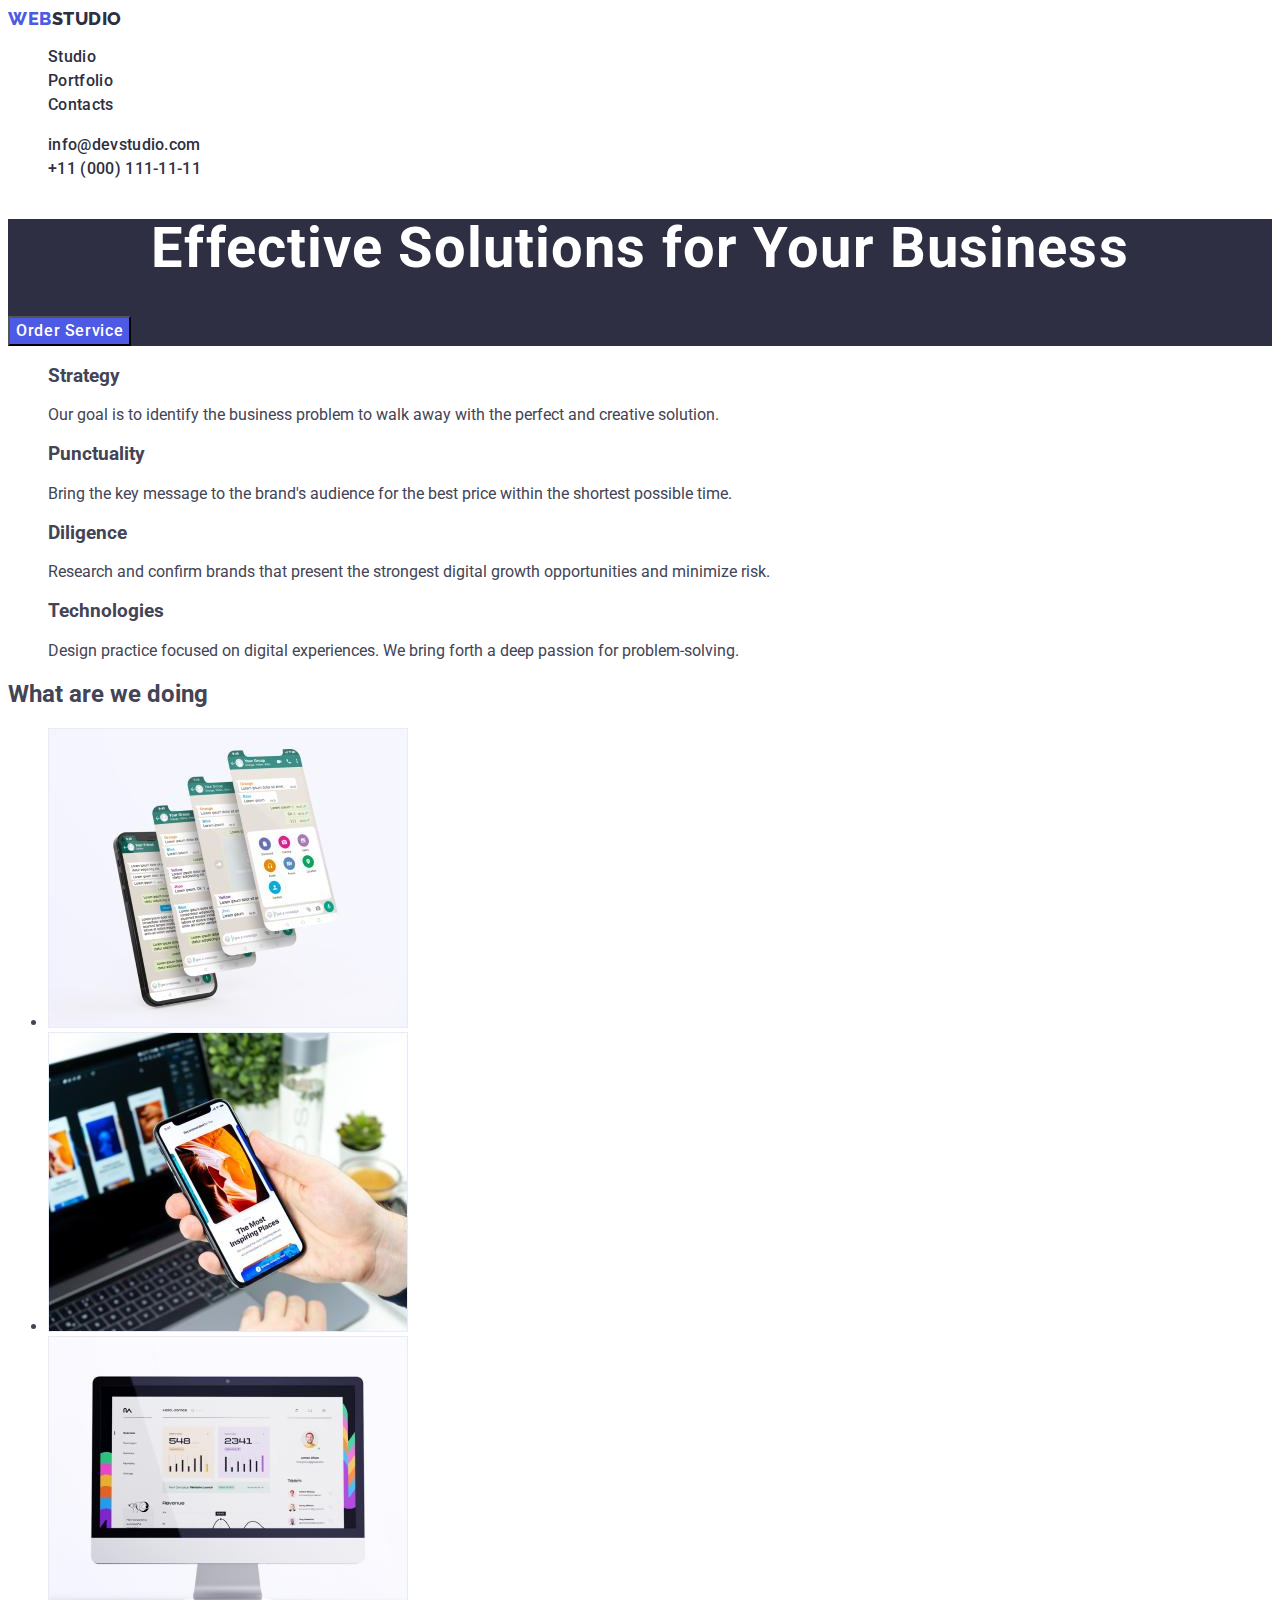
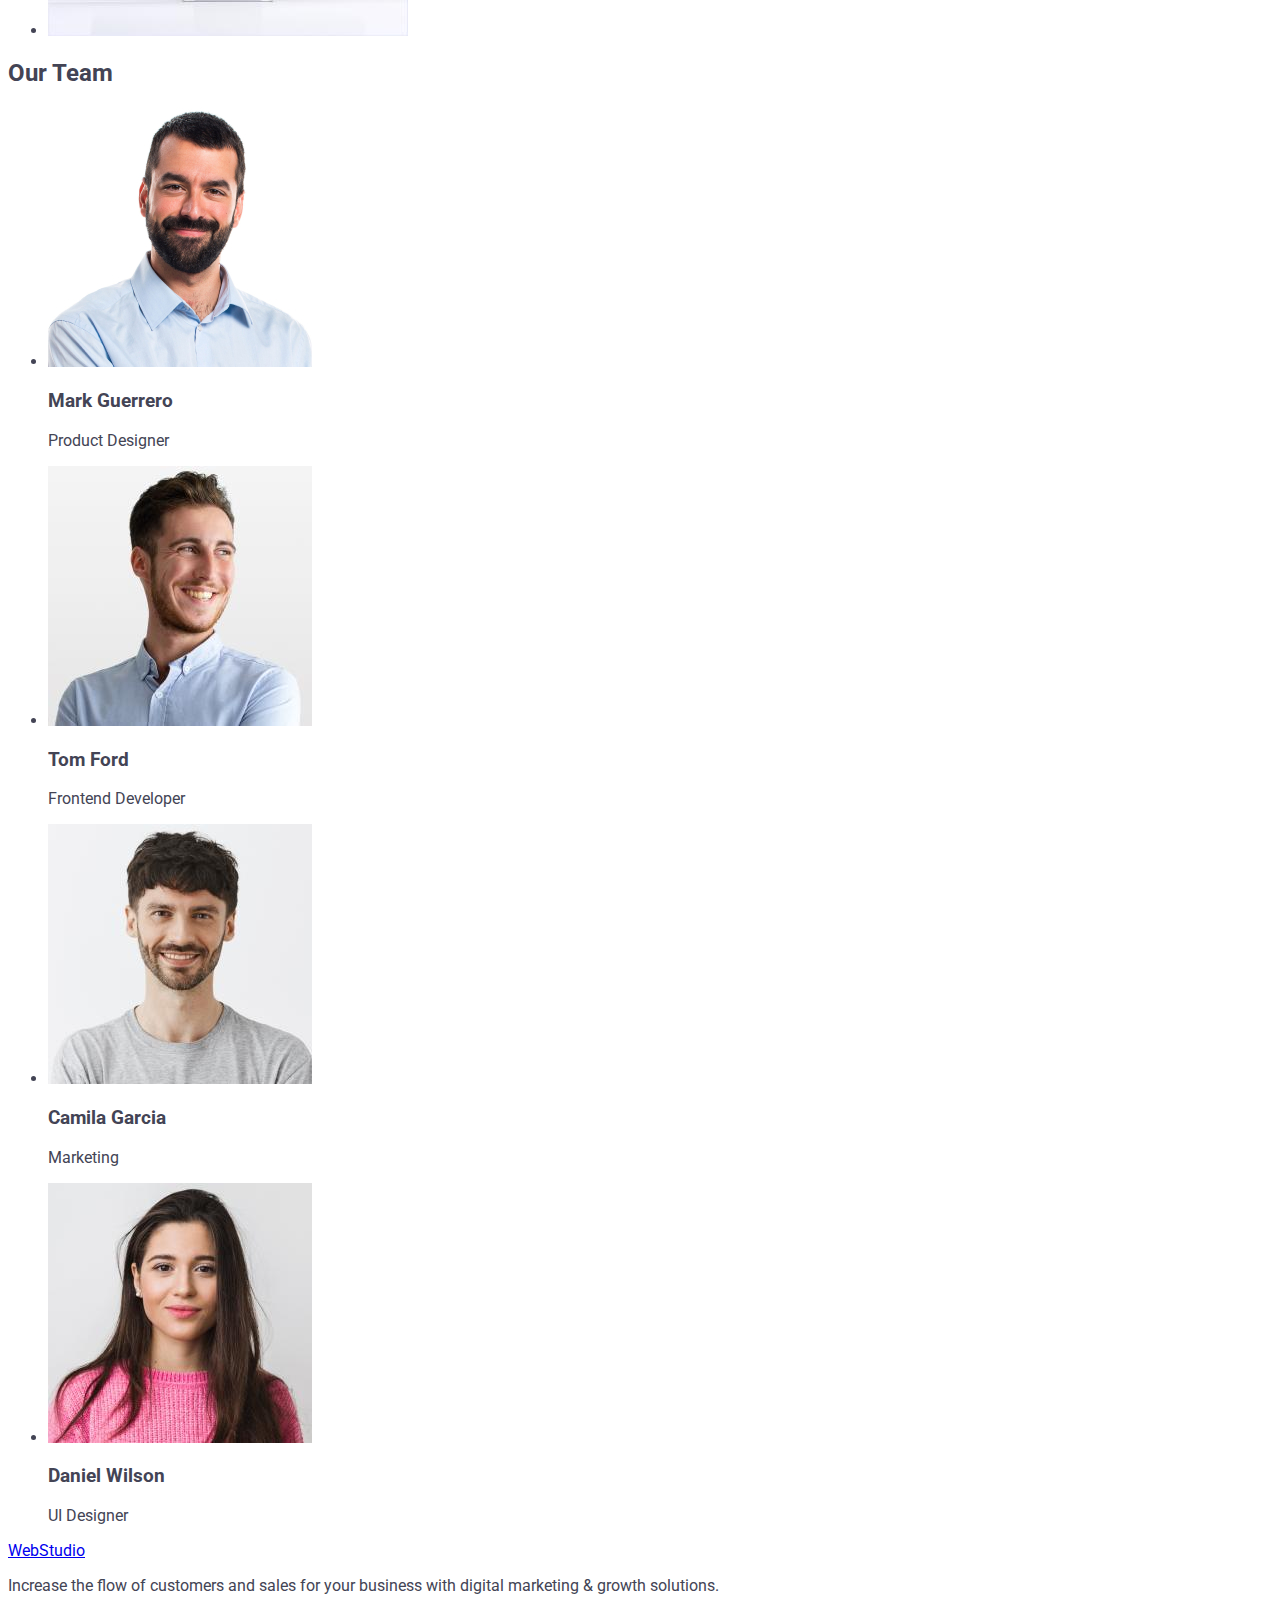
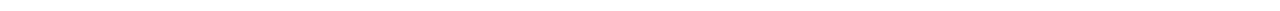
==== index.html @ 7388827a "update styles in index.html" ====
<!DOCTYPE html>
<html lang="en">
  <head>
    <meta charset="UTF-8" />
    <meta http-equiv="X-UA-Compatible" content="IE=edge" />
    <meta name="viewport" content="width=device-width, initial-scale=1.0" />
    <title>Document</title>
    <link rel="preconnect" href="https://fonts.googleapis.com" />
    <link rel="preconnect" href="https://fonts.gstatic.com" crossorigin />
    <link
      href="https://fonts.googleapis.com/css2?family=Raleway:wght@400;500;700;800;900&family=Roboto:wght@400;500;700;900&display=swap"
      rel="stylesheet"
    />
    <link rel="stylesheet" href="./css/styles.css" />
  </head>
  <body class="page">
    <!-- Header 1 -->
    <header class="header">
      <!-- Navigation -->
      <nav>
        <a href="./index.html" class="logo">Web<span>Studio</span></a>
        <ul class="list">
          <li><a href="./index.html" class="link">Studio</a></li>
          <li>
            <a href="./portfolio.html" class="link">Portfolio</a>
          </li>
          <li>
            <a href="./contacts.html" class="link">Contacts</a>
          </li>
        </ul>
      </nav>
      <address class="contacts">
        <ul class="list">
          <li>
            <a href="mailto:info@devstudio.com" class="link"
              >info@devstudio.com</a
            >
          </li>
          <li>
            <a href="tel:+110001111111" class="link">+11 (000) 111-11-11</a>
          </li>
        </ul>
      </address>
    </header>
    <main>
      <!-- Section 1 -->

      <section class="section-1">
        <h1 class="header-1">Effective Solutions for Your Business</h1>
        <button name="Order Service" type="button" class="butt">
          Order Service
        </button>
      </section>

      <!-- Section 2 -->

      <section class="section-2">
        <h2 hidden>Text</h2>
        <ul class="list">
          <li class="list-item">
            <h3>Strategy</h3>
            <p>
              Our goal is to identify the business problem to walk away with the
              perfect and creative solution.
            </p>
          </li>
          <li class="list-item">
            <h3>Punctuality</h3>
            <p>
              Bring the key message to the brand's audience for the best price
              within the shortest possible time.
            </p>
          </li>
          <li class="list-item">
            <h3>Diligence</h3>
            <p>
              Research and confirm brands that present the strongest digital
              growth opportunities and minimize risk.
            </p>
          </li>
          <li class="list-item">
            <h3>Technologies</h3>
            <p>
              Design practice focused on digital experiences. We bring forth a
              deep passion for problem-solving.
            </p>
          </li>
        </ul>
      </section>

      <!-- Section 3 -->

      <section>
        <h2>What are we doing</h2>
        <ul>
          <li><img src="./images/rectangle.jpg" alt="Photo" width="360" /></li>
          <li><img src="./images/rectangle1.jpg" alt="Photo" width="360" /></li>
          <li><img src="./images/rectangle2.jpg" alt="Photo" width="360" /></li>
        </ul>
      </section>

      <!-- Section 4 -->

      <section>
        <h2>Our Team</h2>
        <ul>
          <li>
            <img src="./images/img.jpg" alt="Mark Guerrero" width="264" />
            <h3>Mark Guerrero</h3>
            <p>Product Designer</p>
          </li>
          <li>
            <img src="./images/img1.jpg" alt="Tom Ford" width="264" />
            <h3>Tom Ford</h3>
            <p>Frontend Developer</p>
          </li>
          <li>
            <img src="./images/img3.jpg" alt="Camila Garcia" width="264" />
            <h3>Camila Garcia</h3>
            <p>Marketing</p>
          </li>
          <li>
            <img src="./images/img4.jpg" alt="Daniel Wilson" width="264" />
            <h3>Daniel Wilson</h3>
            <p>UI Designer</p>
          </li>
        </ul>
      </section>
    </main>

    <!-- Footer  -->

    <footer>
      <a href="./index.html">WebStudio</a>
      <p>
        Increase the flow of customers and sales for your business with digital
        marketing & growth solutions.
      </p>
    </footer>
  </body>
</html>
---- css/styles.css ----
.page {
  font-family: "Roboto", sans-serif;
  color: #434455;
  background-color: #ffffff;
}

/* Logotype */
.logo {
  font-family: "Raleway", sans-serif;
  font-style: normal;
  font-weight: 800;
  font-size: 18px;
  line-height: 1.17;
  display: flex;
  letter-spacing: 0.03em;
  text-transform: uppercase;
  text-decoration: none;
  color: #4d5ae5;
}

.logo span {
  font-family: "Raleway", sans-serif;
  color: #2e2f42;
  line-height: 1.17;
  letter-spacing: 0.03em;
}

.link {
  text-decoration: none;
  font-weight: 500;
  font-size: 16px;
  line-height: 1.5;
  letter-spacing: 0.02em;
  color: #2e2f42;
}
.link:hover {
  color: #404bbf;
}
.link:focus {
  color: #404bbf;
}

.list {
  list-style: none;
}
.contacts {
  font-style: normal;
}
/* Section 1 */
.section-1 {
  background-color: #2e2f42;
}
.header-1 {
  font-size: 56px;
  line-height: 1.07;
  text-align: center;
  letter-spacing: 0.02em;
  color: #ffffff;
}
.butt {
  background-color: #4d5ae5;
  font-family: "Roboto", sans-serif;
  font-weight: 500;
  font-size: 16px;
  line-height: 1.5;
  letter-spacing: 0.04em;
  color: #ffffff;
  cursor: pointer;
}
.butt:hover {
  background-color: #404bbf;
}
.butt:focus {
  background-color: #404bbf;
}
/* Section 2 */
.section-2 {
}
:root {
}
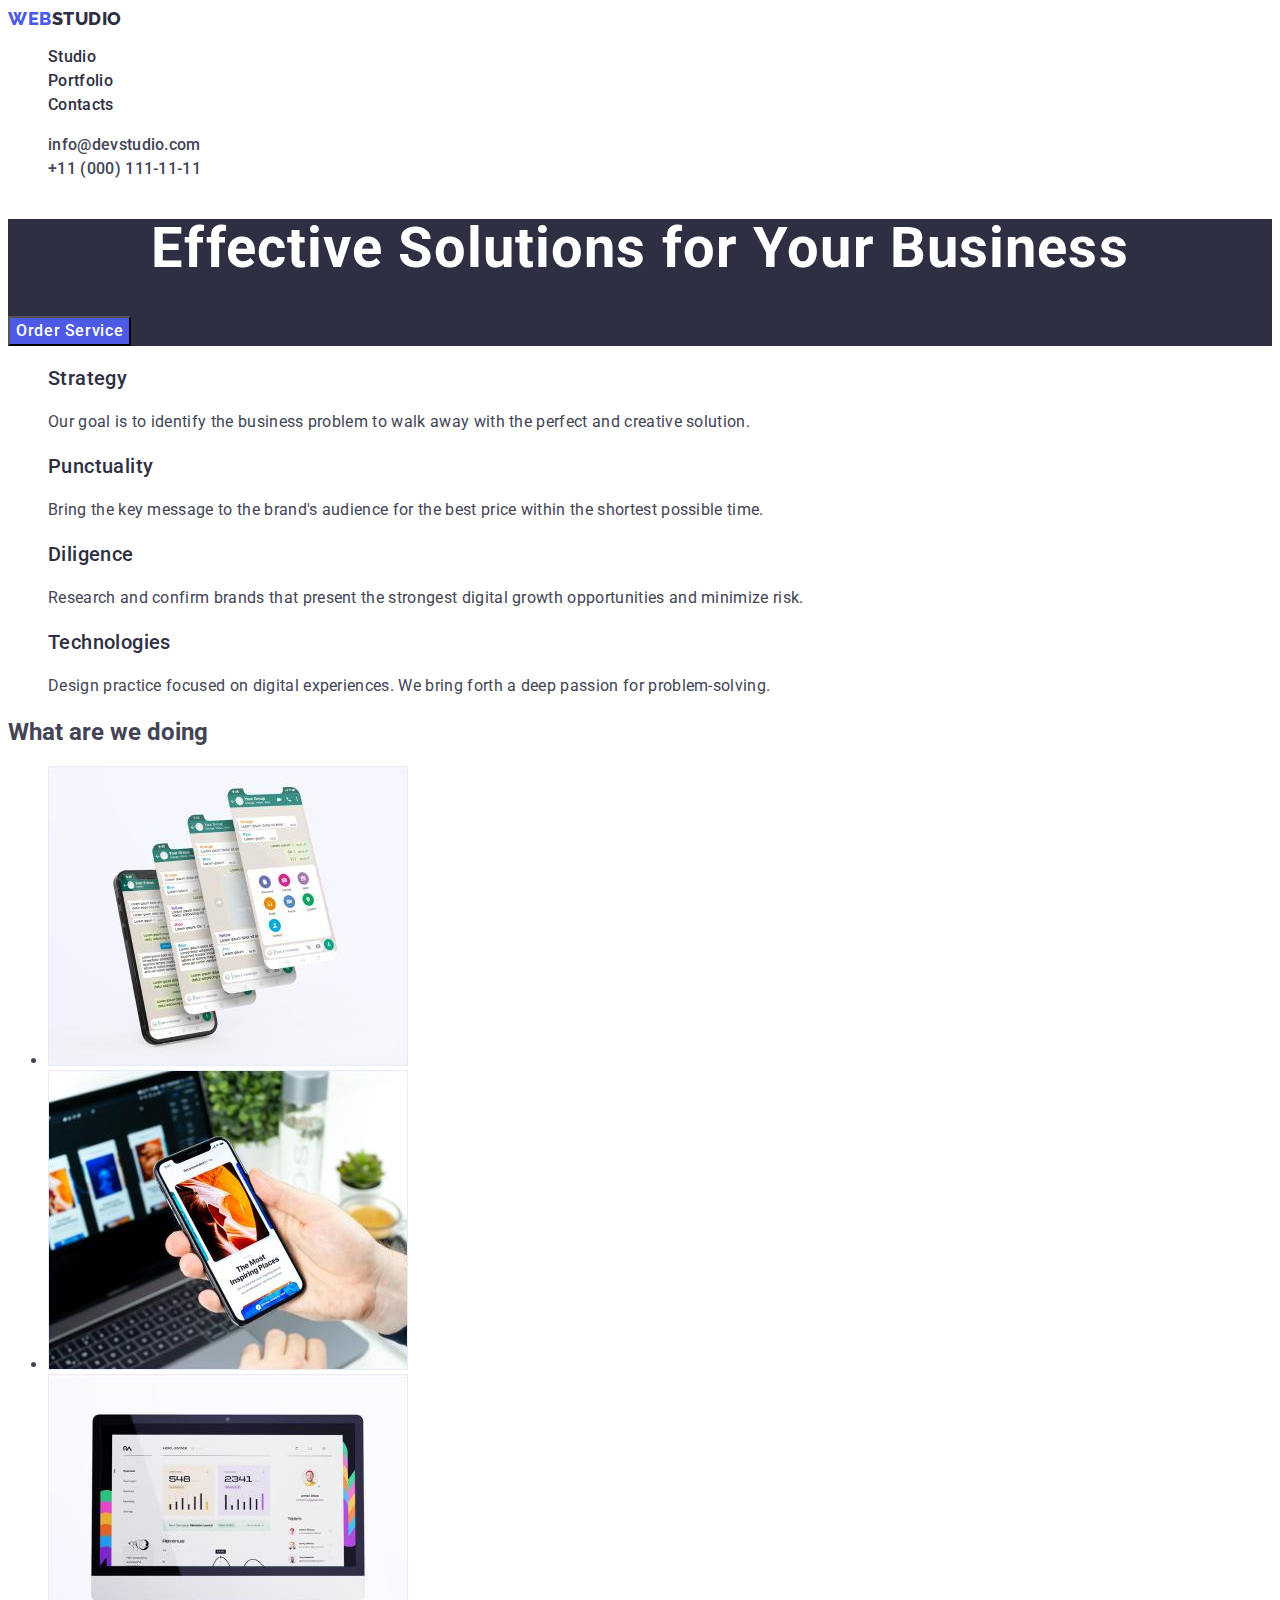
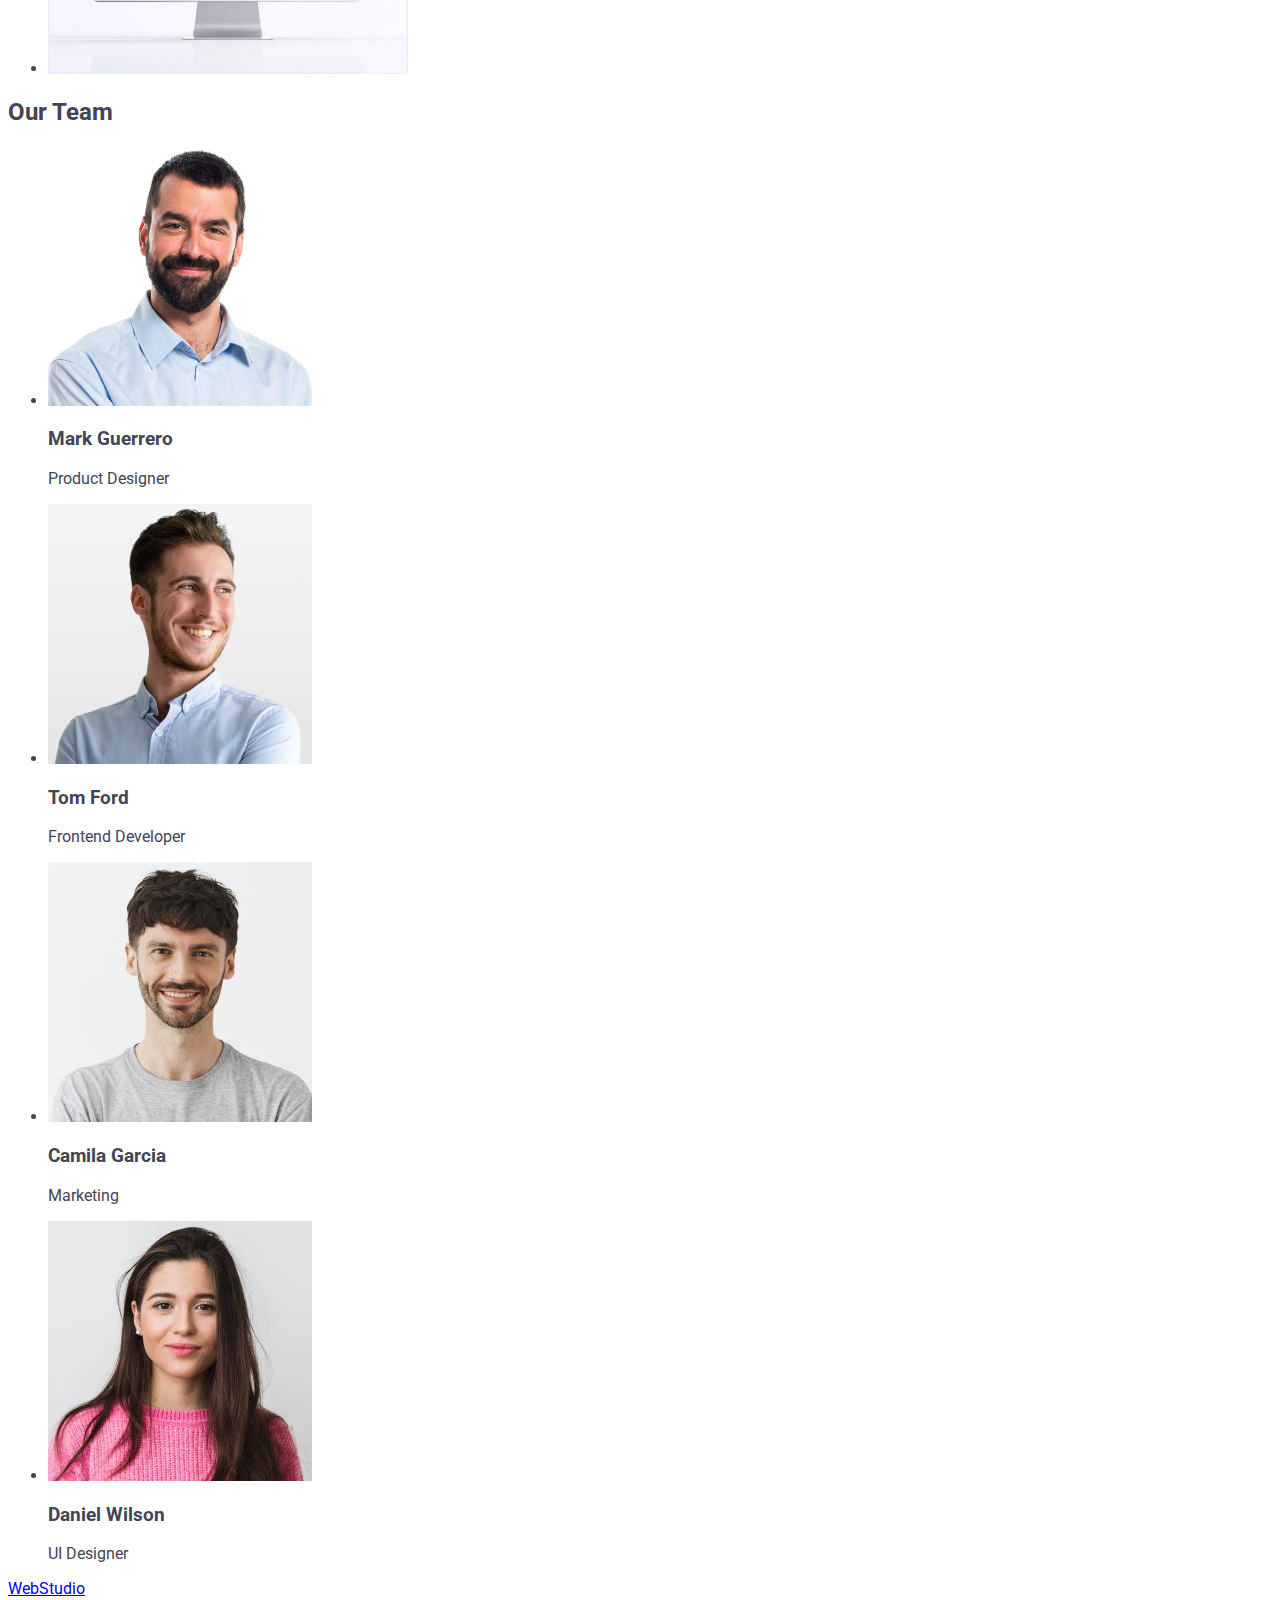
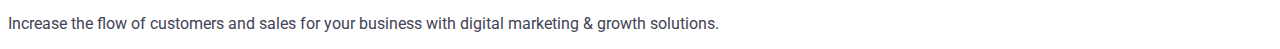
==== commit 068dcc2b: "update styles in index" ====
--- a/index.html
+++ b/index.html
@@ -25,7 +25,7 @@
             <a href="./portfolio.html" class="link">Portfolio</a>
           </li>
           <li>
-            <a href="./contacts.html" class="link">Contacts</a>
+            <a href="" class="link">Contacts</a>
           </li>
         </ul>
       </nav>
@@ -45,8 +45,8 @@
     <main>
       <!-- Section 1 -->
 
-      <section class="section-1">
-        <h1 class="header-1">Effective Solutions for Your Business</h1>
+      <section class="section-one">
+        <h1 class="header-one">Effective Solutions for Your Business</h1>
         <button name="Order Service" type="button" class="butt">
           Order Service
         </button>
@@ -54,33 +54,33 @@
 
       <!-- Section 2 -->
 
-      <section class="section-2">
-        <h2 hidden>Text</h2>
+      <section class="section-two">
+        <h2 class="title-list" hidden>Text</h2>
         <ul class="list">
           <li class="list-item">
             <h3>Strategy</h3>
-            <p>
+            <p class="item-text">
               Our goal is to identify the business problem to walk away with the
               perfect and creative solution.
             </p>
           </li>
           <li class="list-item">
             <h3>Punctuality</h3>
-            <p>
+            <p class="item-text">
               Bring the key message to the brand's audience for the best price
               within the shortest possible time.
             </p>
           </li>
           <li class="list-item">
             <h3>Diligence</h3>
-            <p>
+            <p class="item-text">
               Research and confirm brands that present the strongest digital
               growth opportunities and minimize risk.
             </p>
           </li>
           <li class="list-item">
             <h3>Technologies</h3>
-            <p>
+            <p class="item-text">
               Design practice focused on digital experiences. We bring forth a
               deep passion for problem-solving.
             </p>
--- a/css/styles.css
+++ b/css/styles.css
@@ -43,14 +43,15 @@
 .list {
   list-style: none;
 }
-.contacts {
+.contacts ul li a {
   font-style: normal;
+  color: #434455;
 }
 /* Section 1 */
-.section-1 {
+.section-one {
   background-color: #2e2f42;
 }
-.header-1 {
+.header-one {
   font-size: 56px;
   line-height: 1.07;
   text-align: center;
@@ -74,7 +75,20 @@
   background-color: #404bbf;
 }
 /* Section 2 */
-.section-2 {
+.section-two {
+}
+.title-list {
+}
+.list-item h3 {
+  font-weight: 500;
+  font-size: 20px;
+  line-height: 1.2;
+  letter-spacing: 0.02em;
+  color: #2e2f42;
+}
+.item-text {
+  line-height: 1.5;
+  letter-spacing: 0.02em;
 }
 :root {
 }
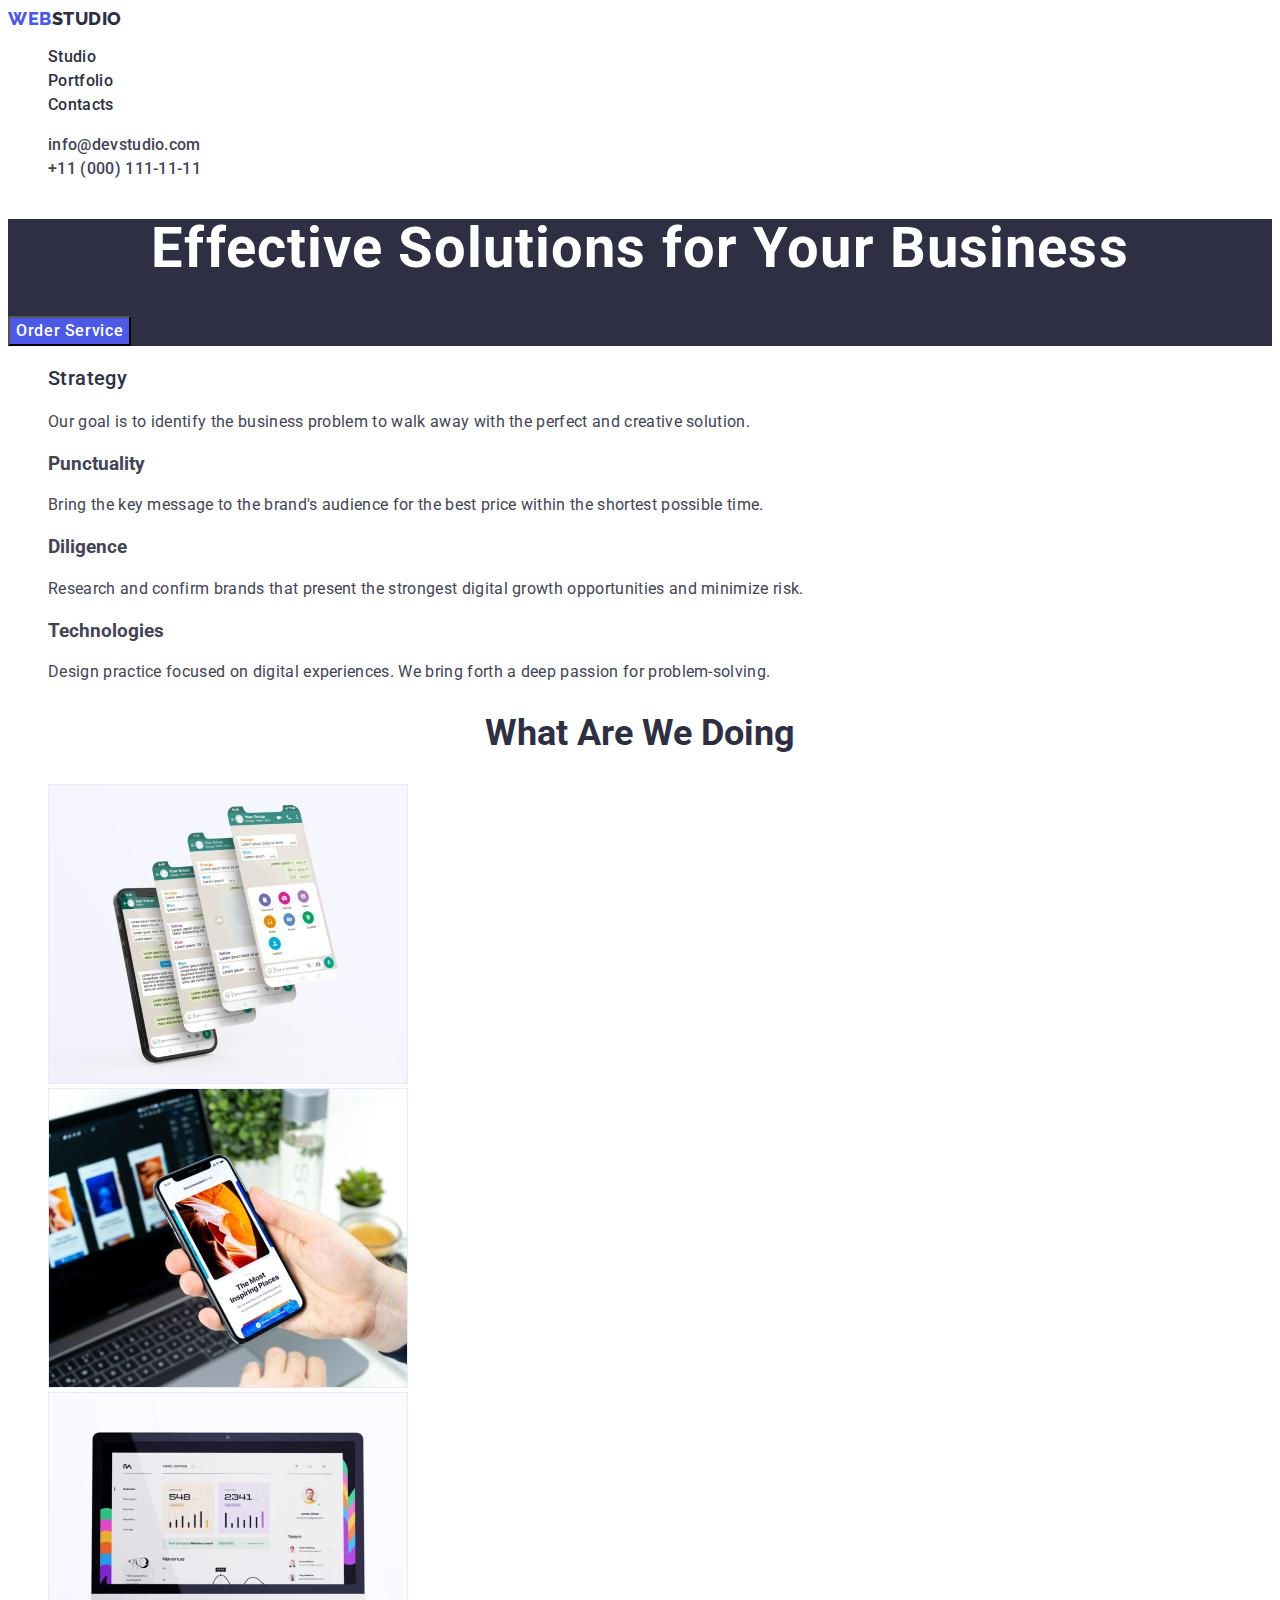
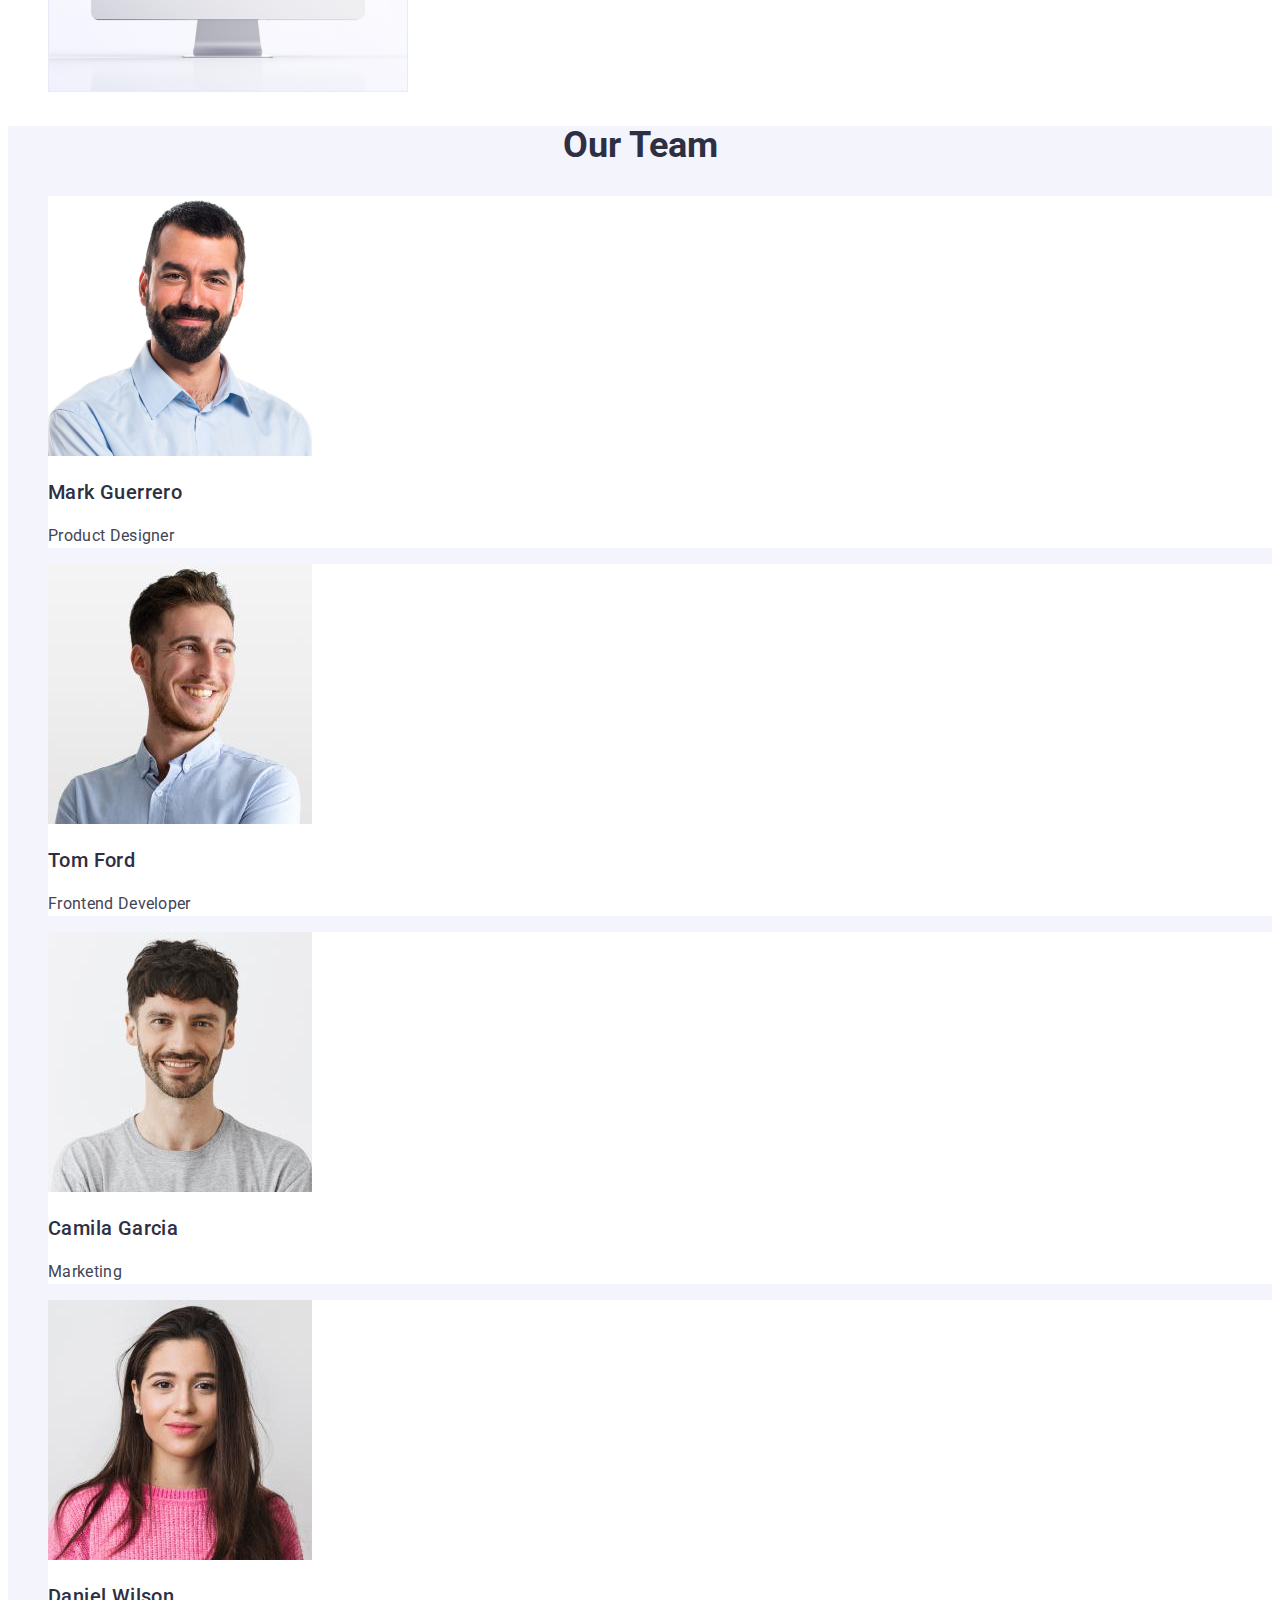
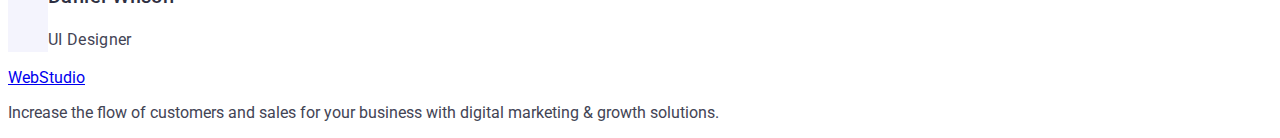
==== commit 8b444471: "update styles in index.html" ====
--- a/index.html
+++ b/index.html
@@ -54,11 +54,11 @@
 
       <!-- Section 2 -->
 
-      <section class="section-two">
+      <section>
         <h2 class="title-list" hidden>Text</h2>
         <ul class="list">
           <li class="list-item">
-            <h3>Strategy</h3>
+            <h3 class="title-item">Strategy</h3>
             <p class="item-text">
               Our goal is to identify the business problem to walk away with the
               perfect and creative solution.
@@ -91,8 +91,8 @@
       <!-- Section 3 -->
 
       <section>
-        <h2>What are we doing</h2>
-        <ul>
+        <h2 class="title">What are we doing</h2>
+        <ul class="list">
           <li><img src="./images/rectangle.jpg" alt="Photo" width="360" /></li>
           <li><img src="./images/rectangle1.jpg" alt="Photo" width="360" /></li>
           <li><img src="./images/rectangle2.jpg" alt="Photo" width="360" /></li>
@@ -101,28 +101,28 @@
 
       <!-- Section 4 -->
 
-      <section>
-        <h2>Our Team</h2>
-        <ul>
-          <li>
+      <section class="teammates">
+        <h2 class="title">Our Team</h2>
+        <ul class="list">
+          <li class="team-list">
             <img src="./images/img.jpg" alt="Mark Guerrero" width="264" />
-            <h3>Mark Guerrero</h3>
-            <p>Product Designer</p>
+            <h3 class="title-item">Mark Guerrero</h3>
+            <p class="item-text">Product Designer</p>
           </li>
-          <li>
+          <li class="team-list">
             <img src="./images/img1.jpg" alt="Tom Ford" width="264" />
-            <h3>Tom Ford</h3>
-            <p>Frontend Developer</p>
+            <h3 class="title-item">Tom Ford</h3>
+            <p class="item-text">Frontend Developer</p>
           </li>
-          <li>
+          <li class="team-list">
             <img src="./images/img3.jpg" alt="Camila Garcia" width="264" />
-            <h3>Camila Garcia</h3>
-            <p>Marketing</p>
+            <h3 class="title-item">Camila Garcia</h3>
+            <p class="item-text">Marketing</p>
           </li>
-          <li>
+          <li class="team-list">
             <img src="./images/img4.jpg" alt="Daniel Wilson" width="264" />
-            <h3>Daniel Wilson</h3>
-            <p>UI Designer</p>
+            <h3 class="title-item">Daniel Wilson</h3>
+            <p class="item-text">UI Designer</p>
           </li>
         </ul>
       </section>
--- a/css/styles.css
+++ b/css/styles.css
@@ -11,7 +11,6 @@
   font-weight: 800;
   font-size: 18px;
   line-height: 1.17;
-  display: flex;
   letter-spacing: 0.03em;
   text-transform: uppercase;
   text-decoration: none;
@@ -43,8 +42,10 @@
 .list {
   list-style: none;
 }
+.contacts {
+  font-style: normal;
+}
 .contacts ul li a {
-  font-style: normal;
   color: #434455;
 }
 /* Section 1 */
@@ -75,20 +76,35 @@
   background-color: #404bbf;
 }
 /* Section 2 */
-.section-two {
-}
 .title-list {
 }
-.list-item h3 {
+.title-item {
   font-weight: 500;
   font-size: 20px;
   line-height: 1.2;
   letter-spacing: 0.02em;
   color: #2e2f42;
 }
+.list-item {
+}
 .item-text {
   line-height: 1.5;
   letter-spacing: 0.02em;
 }
+/* Section 3 */
+.title {
+  font-size: 36px;
+  line-height: 1.11;
+  text-align: center;
+  text-transform: capitalize;
+  color: #2e2f42;
+}
+/* Section 4 */
+.teammates {
+  background-color: #f4f4fd;
+}
+.team-list {
+  background-color: #ffffff;
+}
 :root {
 }
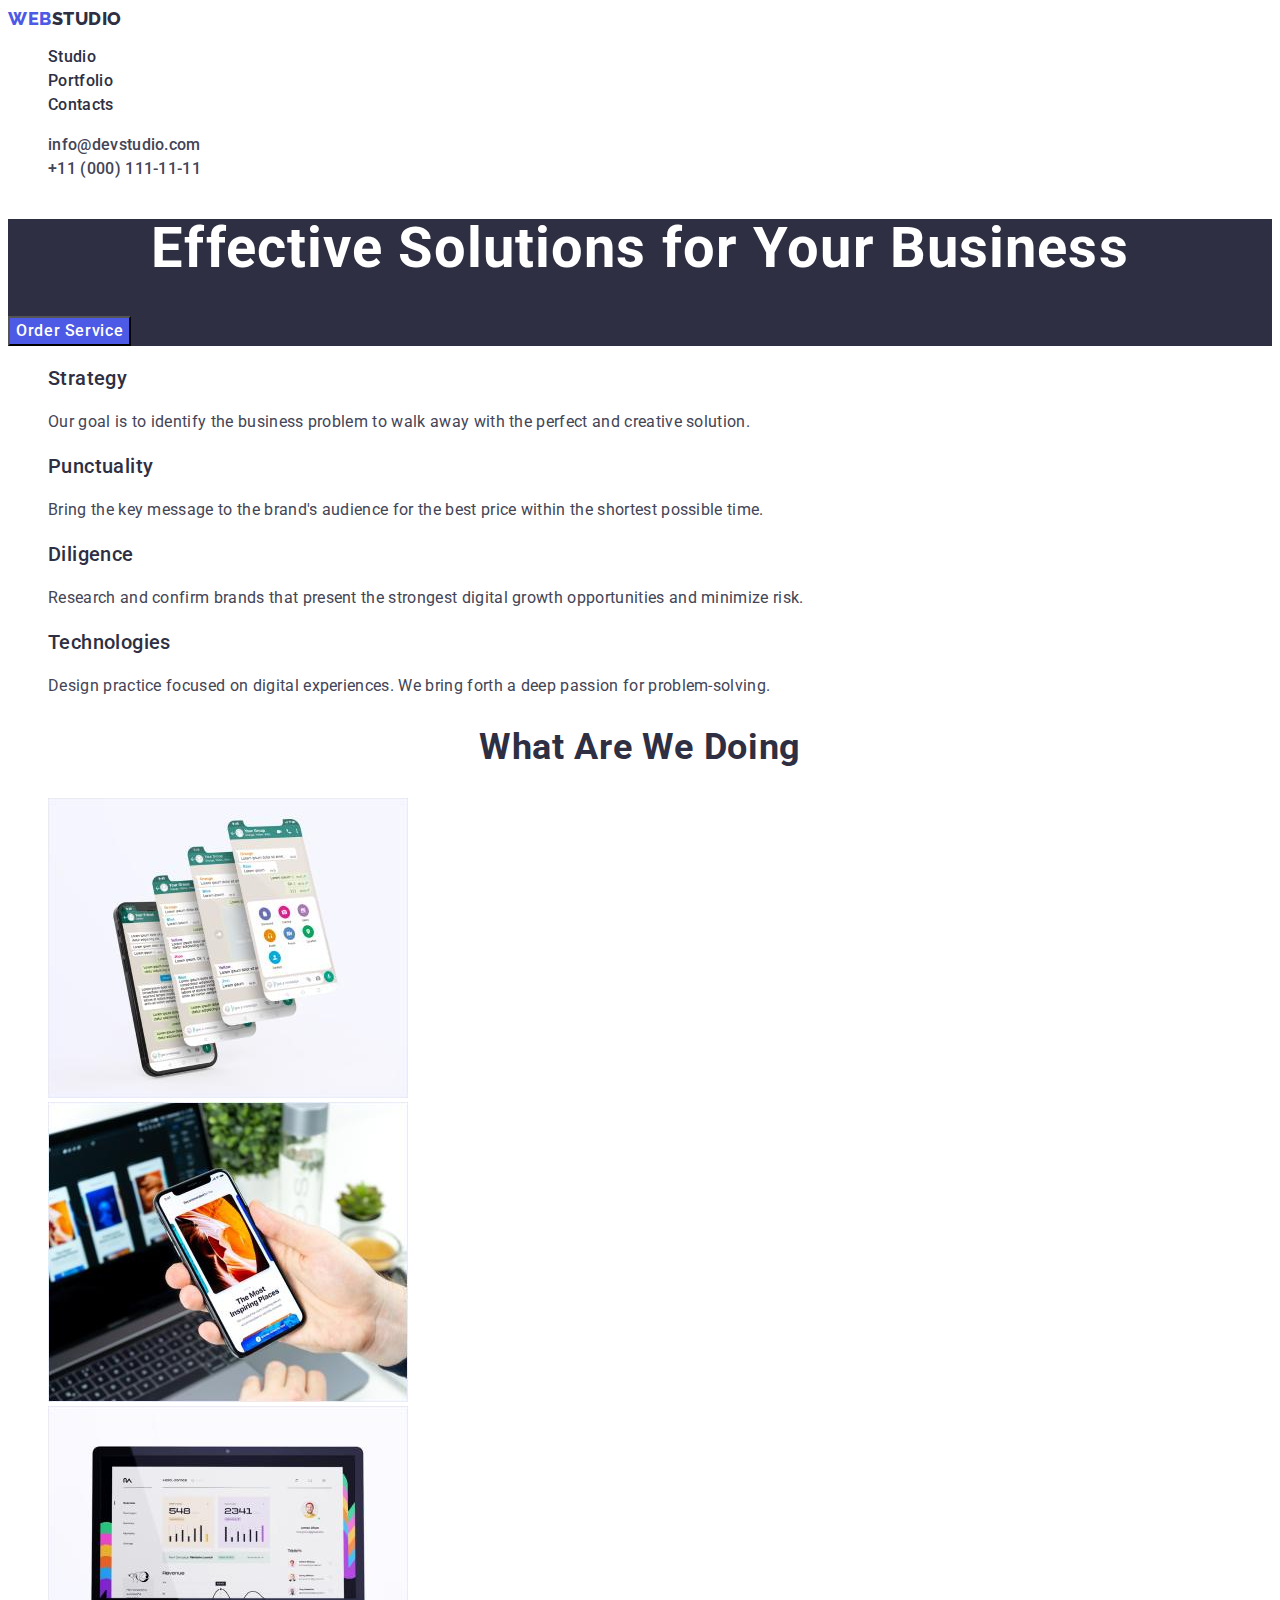
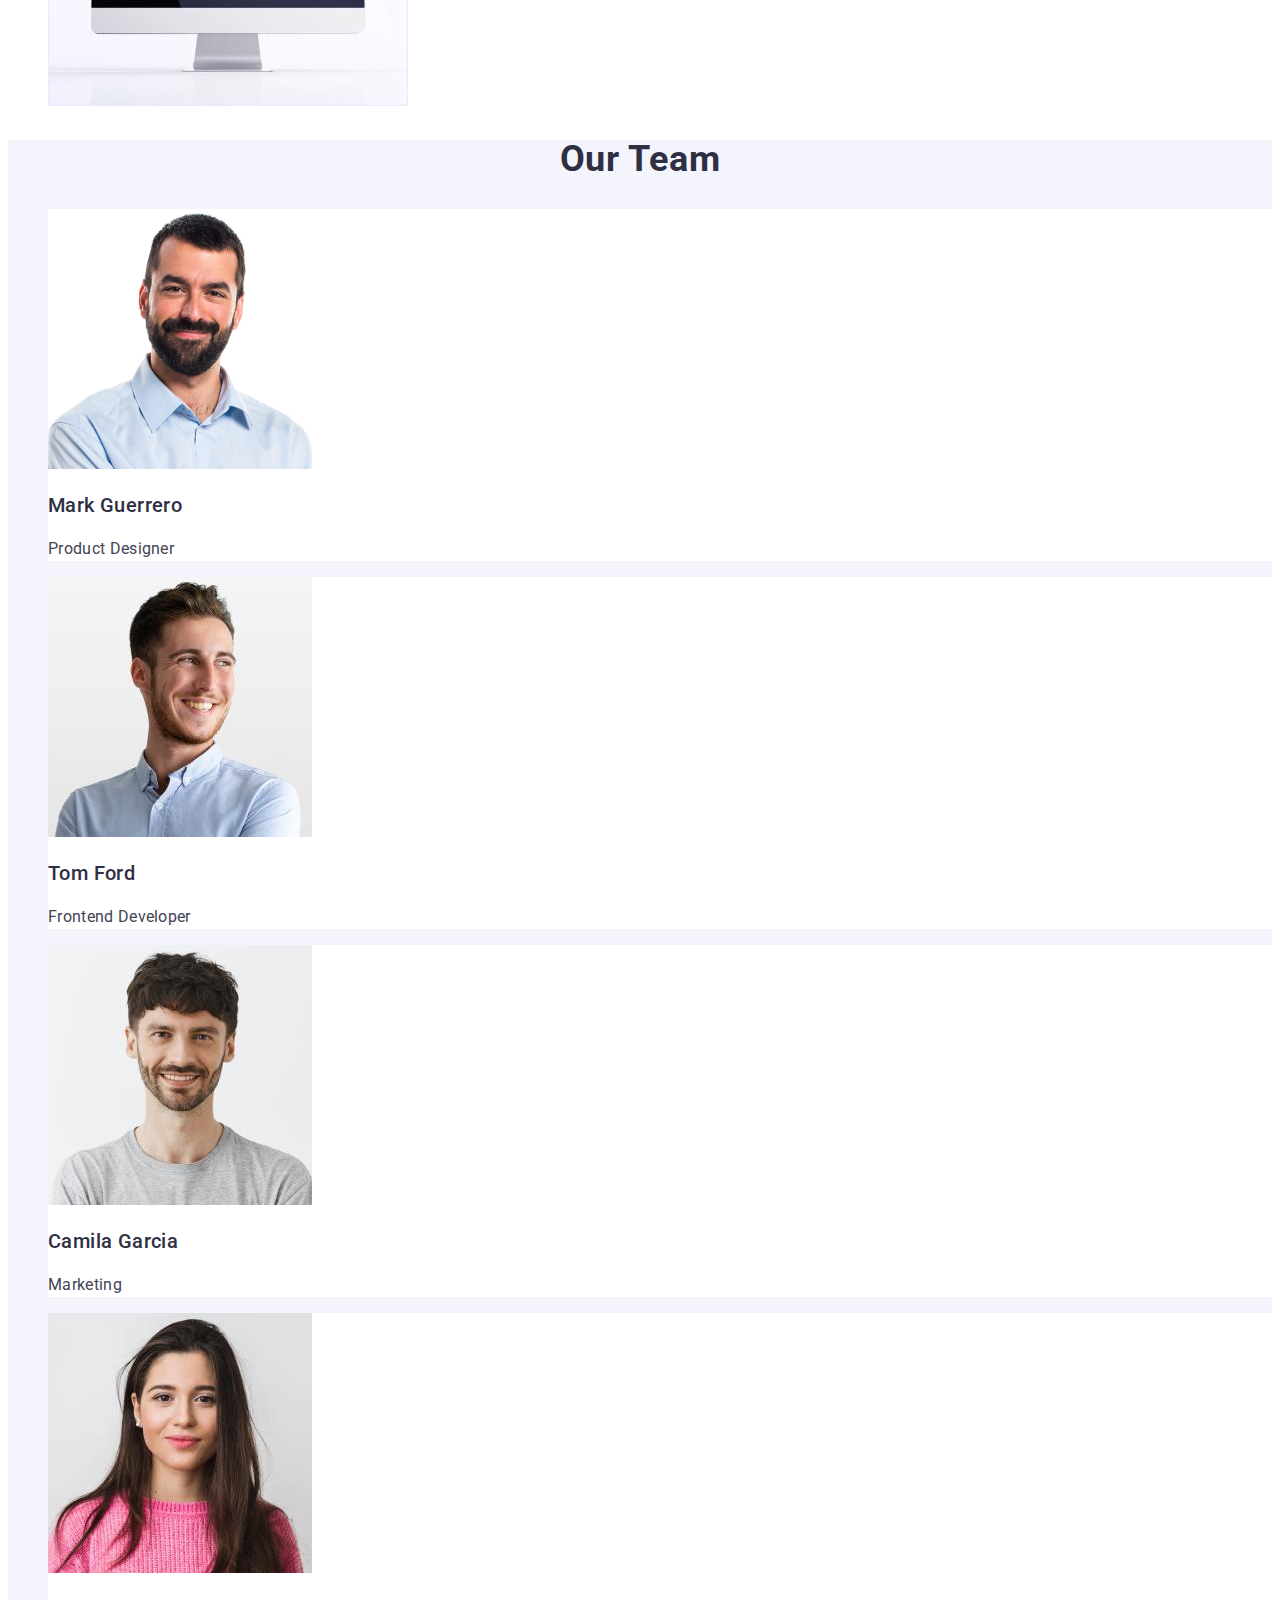
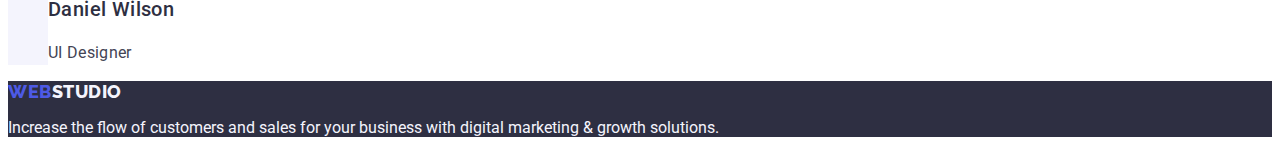
==== commit 45c14f7c: "test" ====
--- a/index.html
+++ b/index.html
@@ -65,21 +65,21 @@
             </p>
           </li>
           <li class="list-item">
-            <h3>Punctuality</h3>
+            <h3 class="title-item">Punctuality</h3>
             <p class="item-text">
               Bring the key message to the brand's audience for the best price
               within the shortest possible time.
             </p>
           </li>
           <li class="list-item">
-            <h3>Diligence</h3>
+            <h3 class="title-item">Diligence</h3>
             <p class="item-text">
               Research and confirm brands that present the strongest digital
               growth opportunities and minimize risk.
             </p>
           </li>
           <li class="list-item">
-            <h3>Technologies</h3>
+            <h3 class="title-item">Technologies</h3>
             <p class="item-text">
               Design practice focused on digital experiences. We bring forth a
               deep passion for problem-solving.
@@ -130,8 +130,8 @@
 
     <!-- Footer  -->
 
-    <footer>
-      <a href="./index.html">WebStudio</a>
+    <footer class="footer">
+      <a href="./index.html" class="logo">Web<span>Studio</span></a>
       <p>
         Increase the flow of customers and sales for your business with digital
         marketing & growth solutions.
--- a/css/styles.css
+++ b/css/styles.css
@@ -96,6 +96,7 @@
   font-size: 36px;
   line-height: 1.11;
   text-align: center;
+  letter-spacing: 0.02em;
   text-transform: capitalize;
   color: #2e2f42;
 }
@@ -106,5 +107,15 @@
 .team-list {
   background-color: #ffffff;
 }
+/* Footer */
+.footer {
+  background-color: #2e2f42;
+}
+.footer span {
+  color: #f4f4fd;
+}
+.footer p {
+  color: #f4f4fd;
+}
 :root {
 }
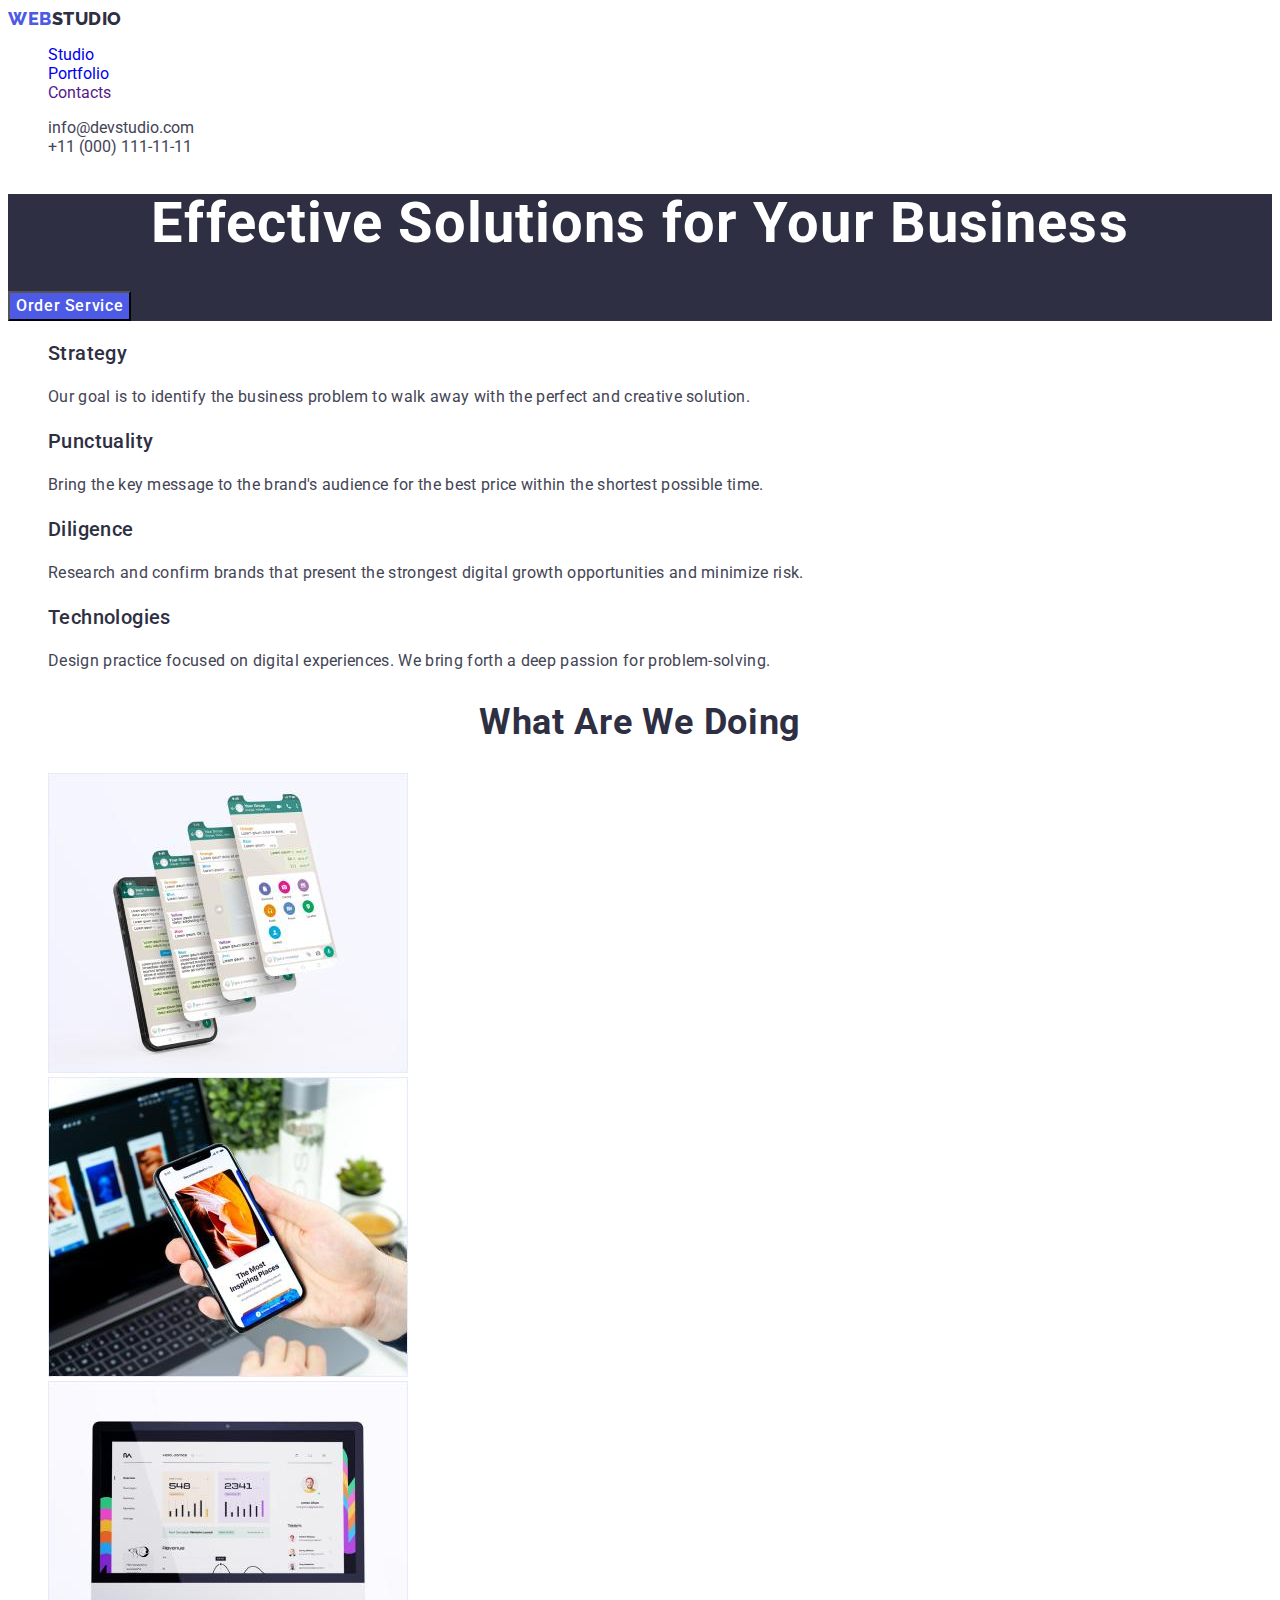
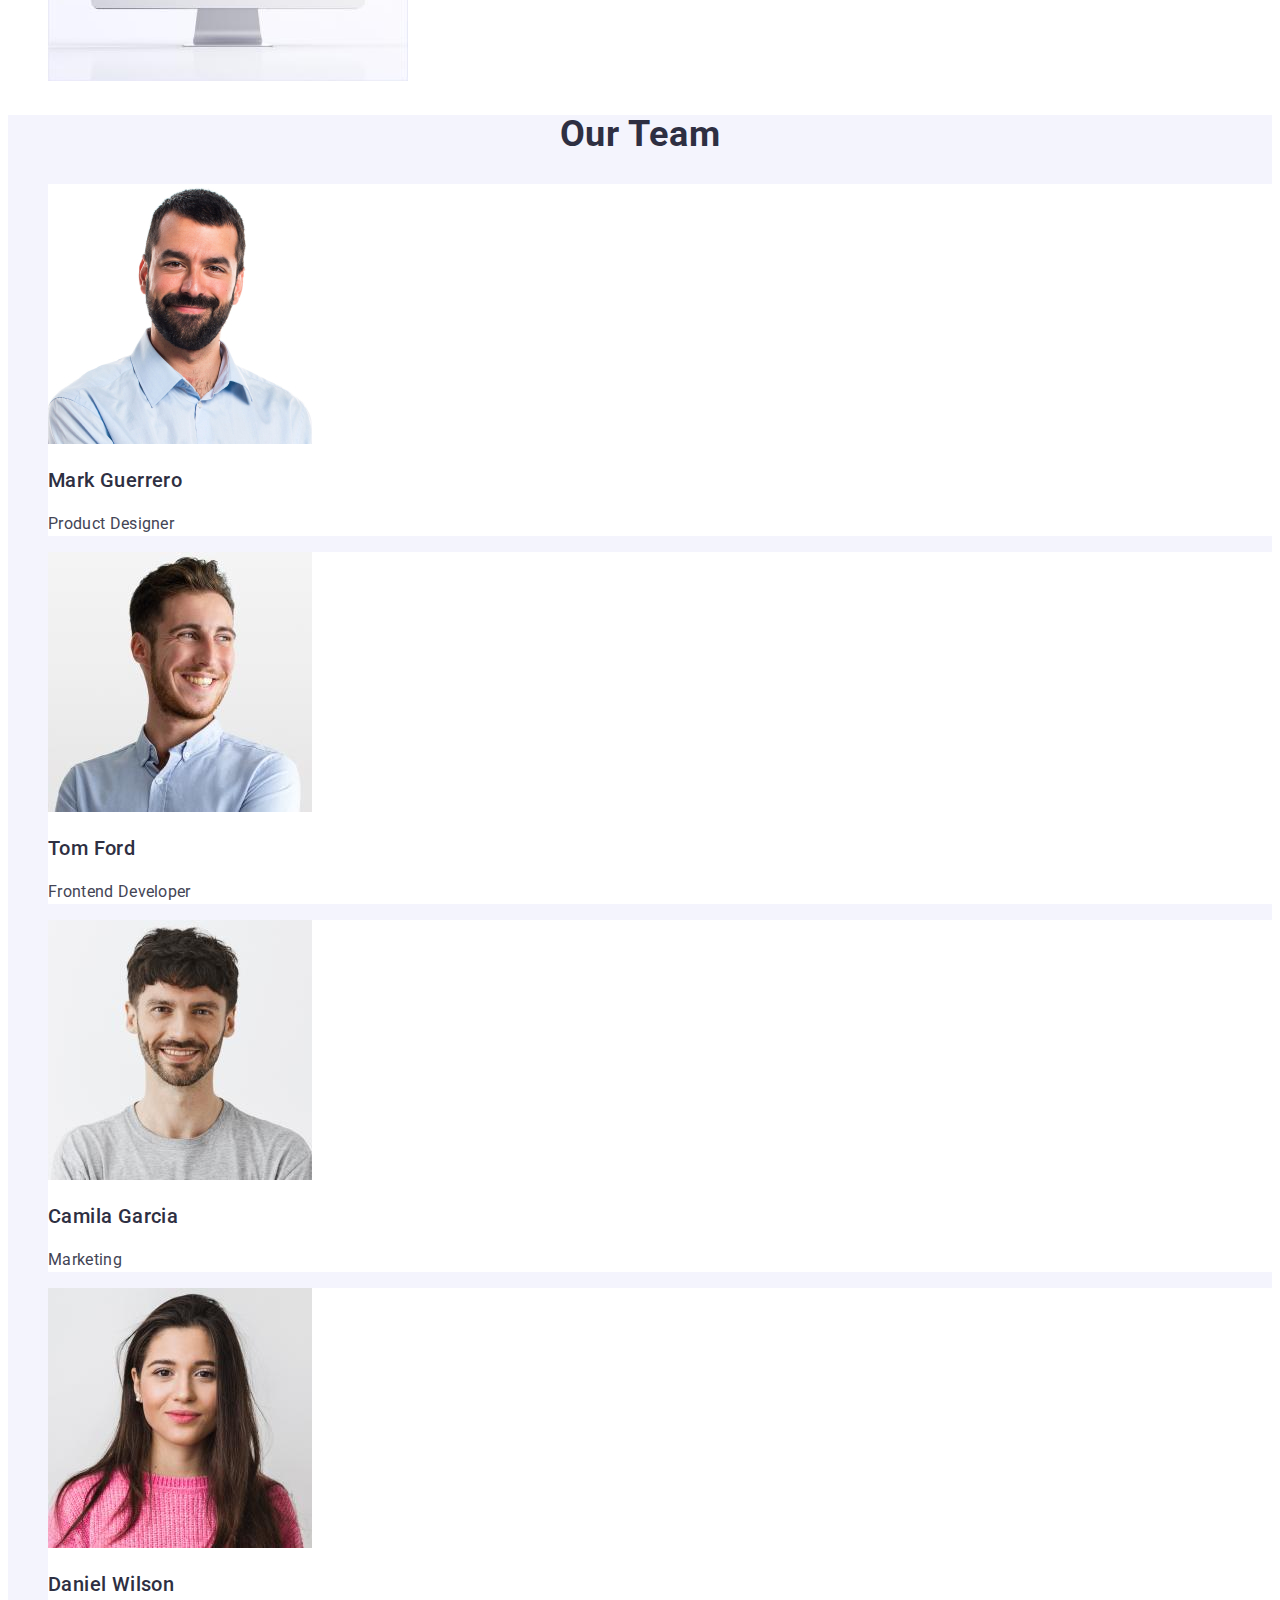
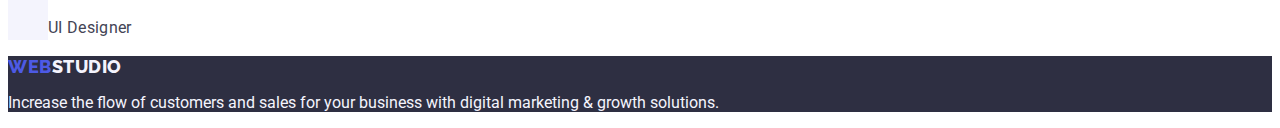
==== commit 11149438: "test 2" ====
--- a/index.html
+++ b/index.html
@@ -18,7 +18,7 @@
     <header class="header">
       <!-- Navigation -->
       <nav>
-        <a href="./index.html" class="logo">Web<span>Studio</span></a>
+        <a href="./index.html" class="link">Web<span>Studio</span></a>
         <ul class="list">
           <li><a href="./index.html" class="link">Studio</a></li>
           <li>
@@ -131,7 +131,7 @@
     <!-- Footer  -->
 
     <footer class="footer">
-      <a href="./index.html" class="logo">Web<span>Studio</span></a>
+      <a href="./index.html" class="link">Web<span>Studio</span></a>
       <p>
         Increase the flow of customers and sales for your business with digital
         marketing & growth solutions.
--- a/css/styles.css
+++ b/css/styles.css
@@ -5,7 +5,7 @@
 }
 
 /* Logotype */
-.logo {
+.header nav > a {
   font-family: "Raleway", sans-serif;
   font-style: normal;
   font-weight: 800;
@@ -13,35 +13,33 @@
   line-height: 1.17;
   letter-spacing: 0.03em;
   text-transform: uppercase;
-  text-decoration: none;
   color: #4d5ae5;
 }
-
-.logo span {
-  font-family: "Raleway", sans-serif;
+.header nav > a > span {
   color: #2e2f42;
-  line-height: 1.17;
-  letter-spacing: 0.03em;
 }
 
 .link {
   text-decoration: none;
+}
+.link a {
   font-weight: 500;
   font-size: 16px;
   line-height: 1.5;
   letter-spacing: 0.02em;
   color: #2e2f42;
 }
-.link:hover {
-  color: #404bbf;
-}
-.link:focus {
-  color: #404bbf;
-}
 
 .list {
   list-style: none;
 }
+.list:hover a {
+  color: #404bbf;
+}
+.list:focus a {
+  color: #404bbf;
+}
+
 .contacts {
   font-style: normal;
 }
@@ -111,6 +109,16 @@
 .footer {
   background-color: #2e2f42;
 }
+.footer a {
+  font-family: "Raleway", sans-serif;
+  font-style: normal;
+  font-weight: 800;
+  font-size: 18px;
+  line-height: 1.17;
+  letter-spacing: 0.03em;
+  text-transform: uppercase;
+  color: #4d5ae5;
+}
 .footer span {
   color: #f4f4fd;
 }
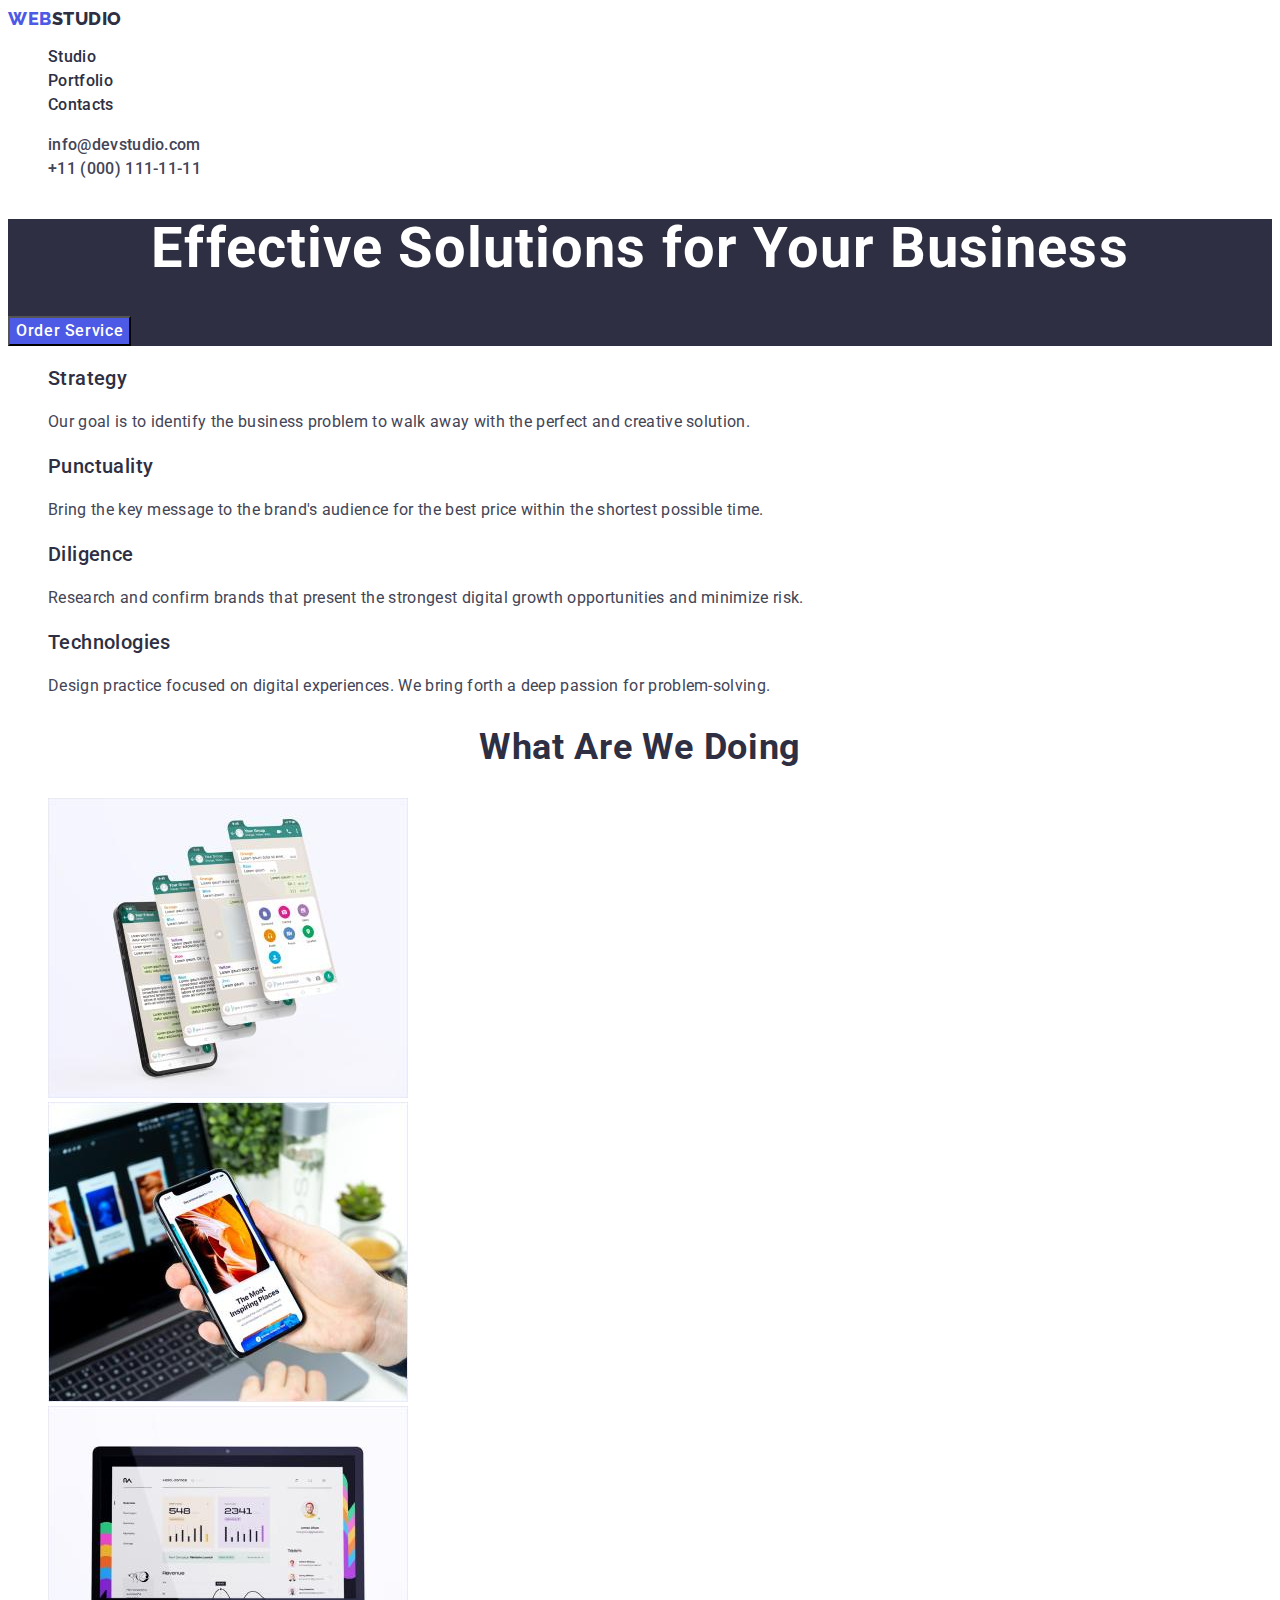
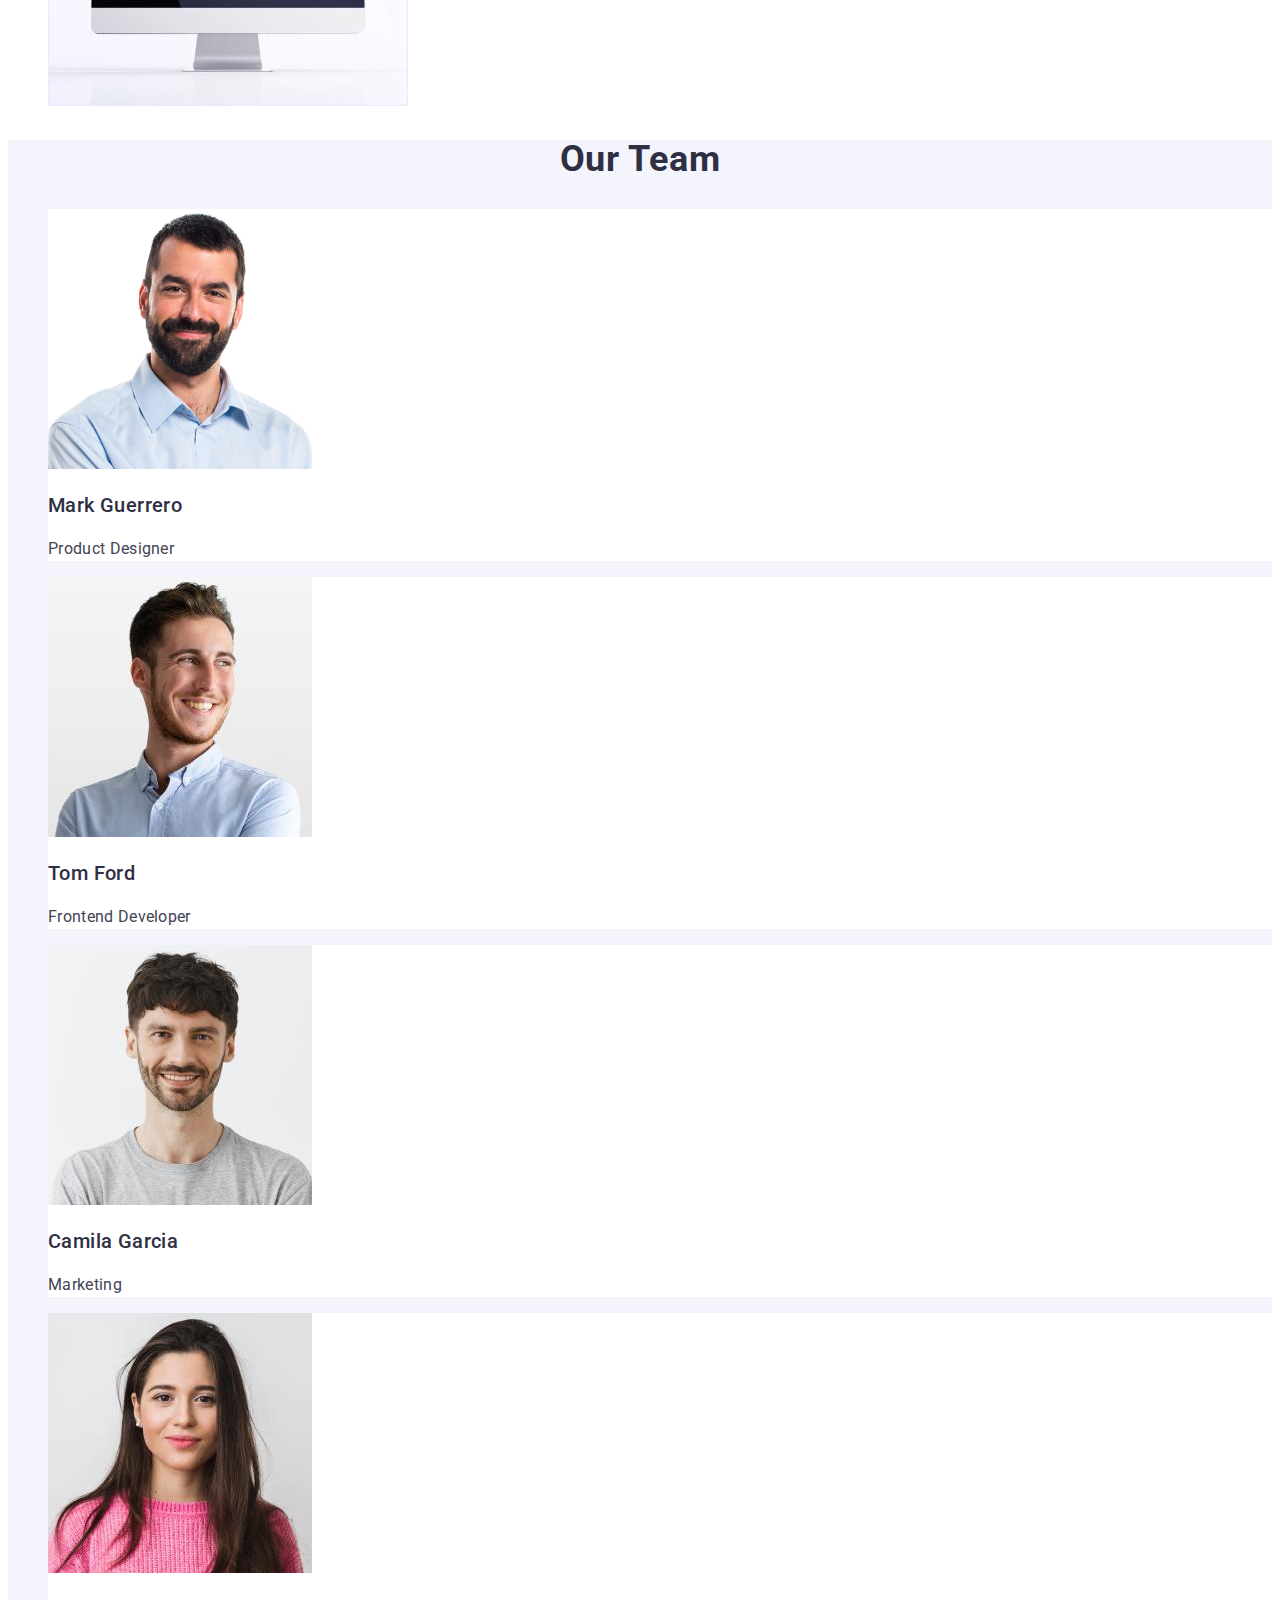
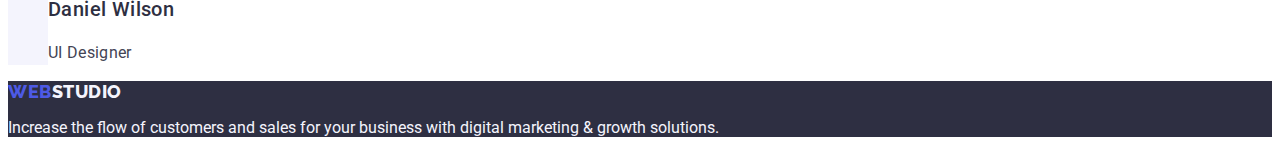
==== commit e401ebdb: "test 3" ====
--- a/index.html
+++ b/index.html
@@ -18,7 +18,9 @@
     <header class="header">
       <!-- Navigation -->
       <nav>
-        <a href="./index.html" class="link">Web<span>Studio</span></a>
+        <a href="./index.html" class="link"
+          >Web<span class="log-span">Studio</span></a
+        >
         <ul class="list">
           <li><a href="./index.html" class="link">Studio</a></li>
           <li>
@@ -131,7 +133,9 @@
     <!-- Footer  -->
 
     <footer class="footer">
-      <a href="./index.html" class="link">Web<span>Studio</span></a>
+      <a href="./index.html" class="link"
+        >Web<span class="log-span">Studio</span></a
+      >
       <p>
         Increase the flow of customers and sales for your business with digital
         marketing & growth solutions.
--- a/css/styles.css
+++ b/css/styles.css
@@ -21,8 +21,6 @@
 
 .link {
   text-decoration: none;
-}
-.link a {
   font-weight: 500;
   font-size: 16px;
   line-height: 1.5;
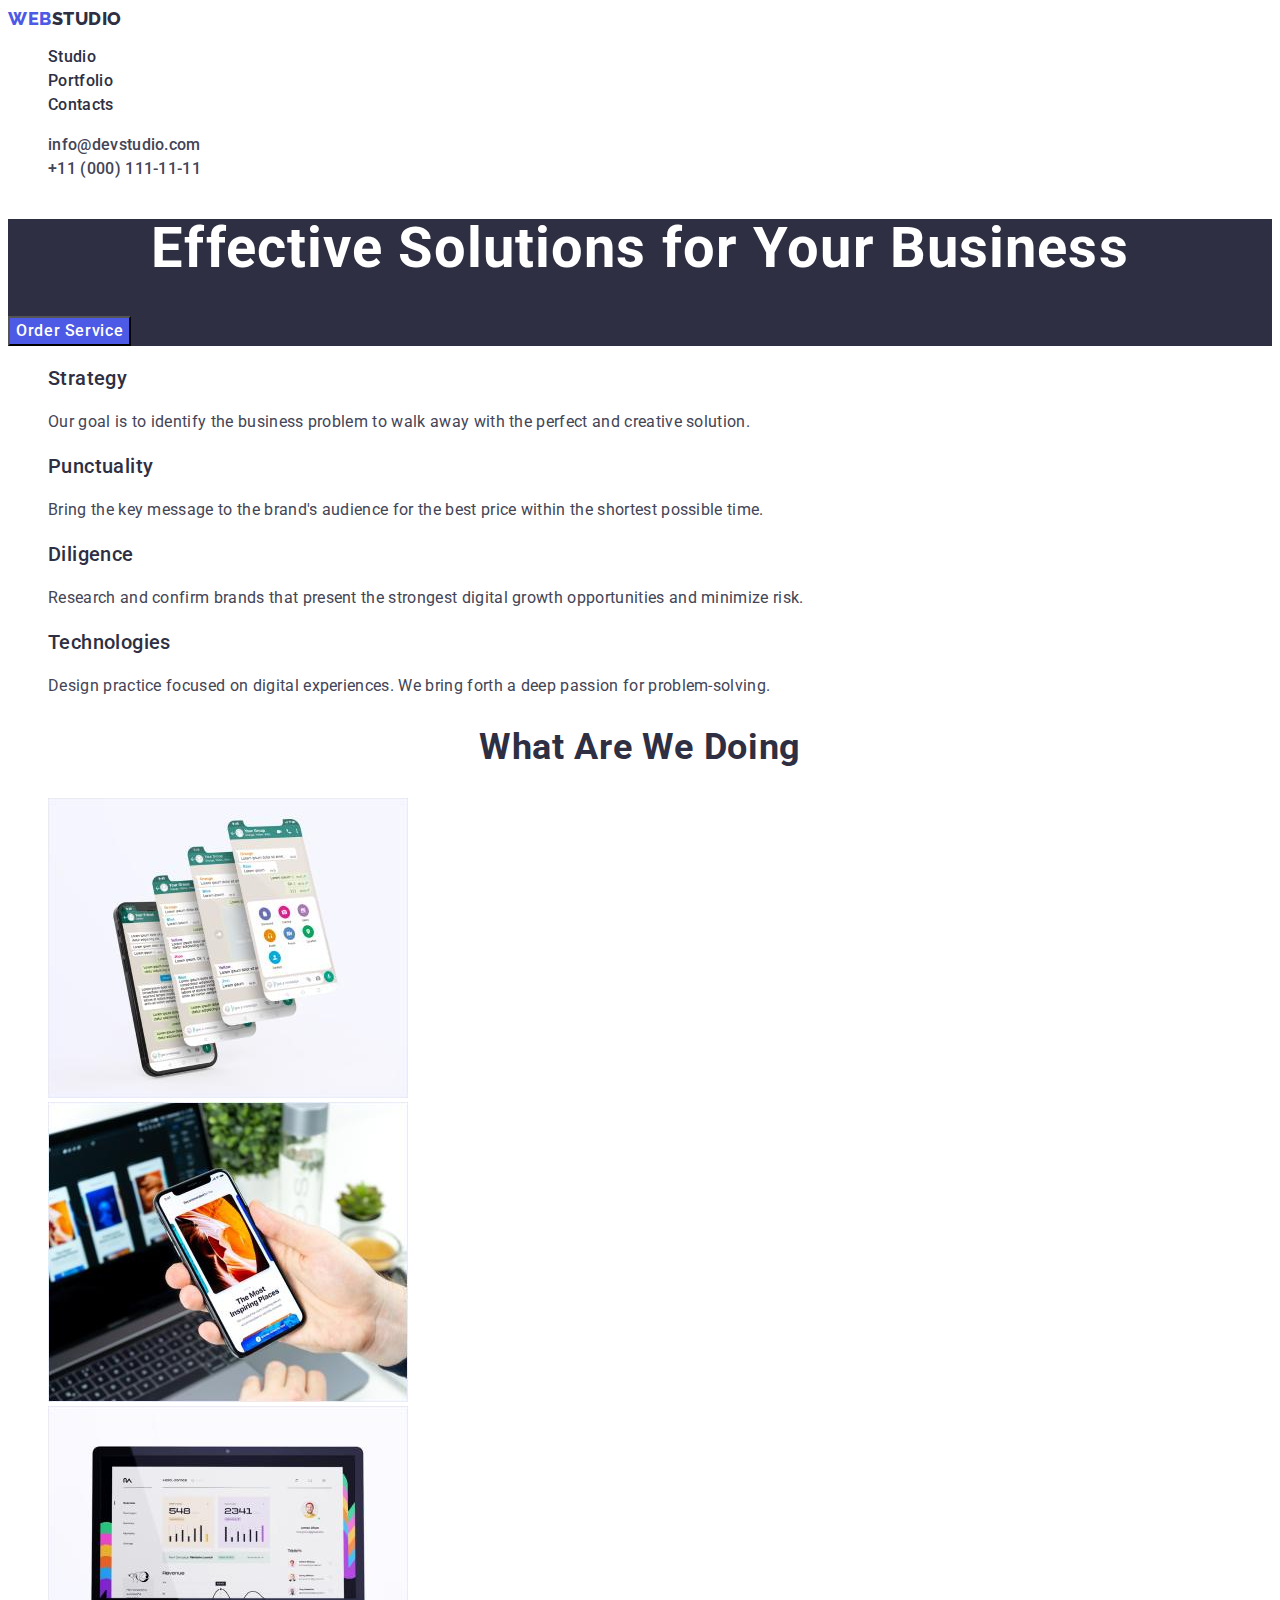
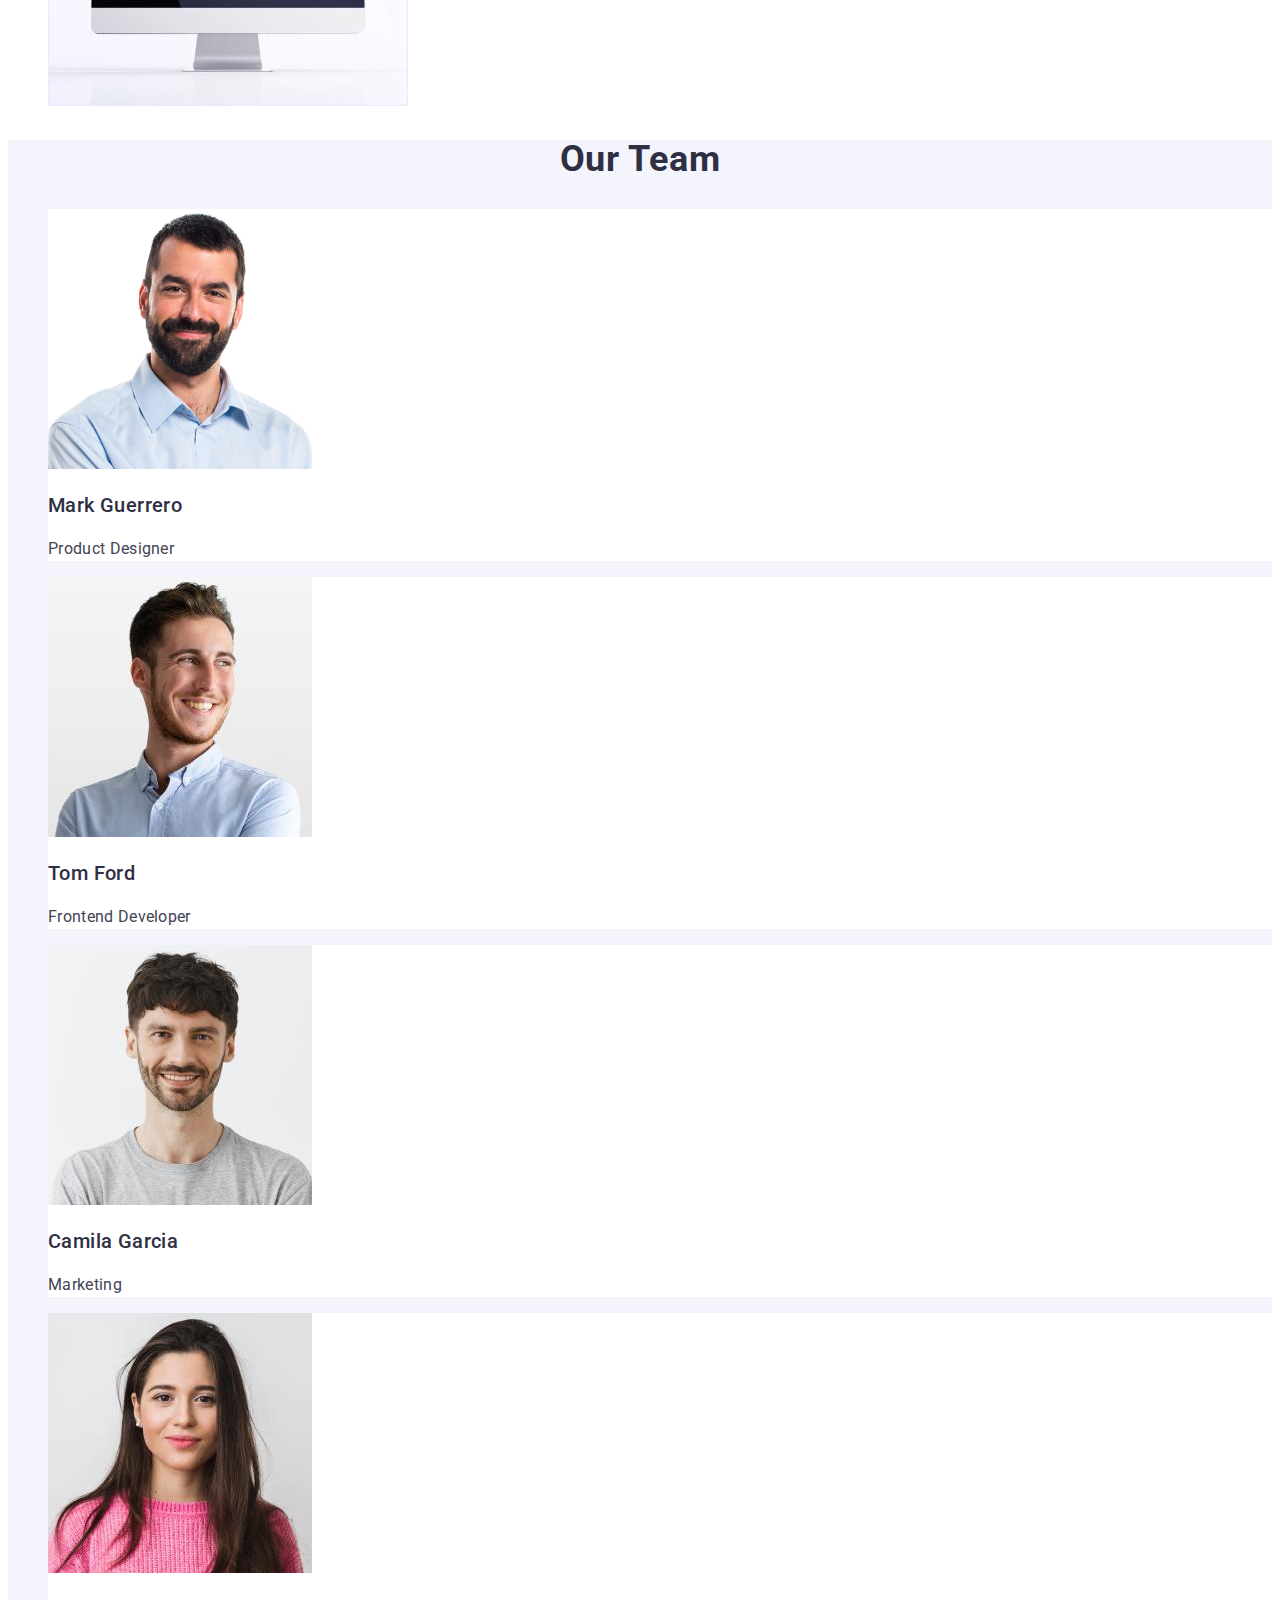
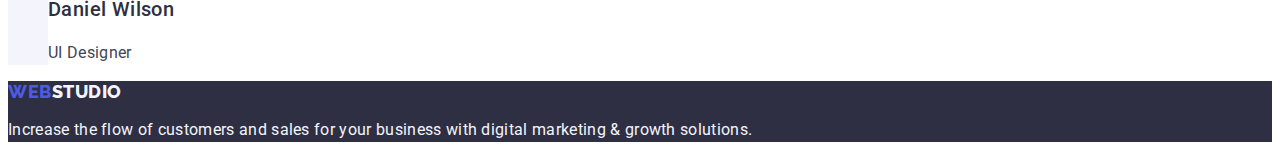
==== commit 779a5ecb: "release 2.2" ====
--- a/index.html
+++ b/index.html
@@ -136,7 +136,7 @@
       <a href="./index.html" class="link"
         >Web<span class="log-span">Studio</span></a
       >
-      <p>
+      <p class="footer-description">
         Increase the flow of customers and sales for your business with digital
         marketing & growth solutions.
       </p>
--- a/css/styles.css
+++ b/css/styles.css
@@ -1,9 +1,13 @@
+:root {
+  --font-family: "Roboto", sans-serif;
+  --text-color: #434455;
+  --background-color: #ffffff;
+}
 .page {
-  font-family: "Roboto", sans-serif;
-  color: #434455;
-  background-color: #ffffff;
+  font-family: var(--font-family);
+  color: var(--text-color);
+  background-color: var(--background-color);
 }
-
 /* Logotype */
 .header nav > a {
   font-family: "Raleway", sans-serif;
@@ -20,6 +24,7 @@
 }
 
 .link {
+  font-family: "Roboto", sans-serif;
   text-decoration: none;
   font-weight: 500;
   font-size: 16px;
@@ -27,15 +32,22 @@
   letter-spacing: 0.02em;
   color: #2e2f42;
 }
+.link h2 {
+  font-weight: 500;
+  font-size: 20px;
+  line-height: 1.2;
+  letter-spacing: 0.02em;
+}
+.link p {
+  color: #434455;
+}
 
+.link:hover,
+.link:focus {
+  color: #404bbf;
+}
 .list {
   list-style: none;
-}
-.list:hover a {
-  color: #404bbf;
-}
-.list:focus a {
-  color: #404bbf;
 }
 
 .contacts {
@@ -43,6 +55,12 @@
 }
 .contacts ul li a {
   color: #434455;
+  font-family: "Roboto", sans-serif;
+  font-style: normal;
+  font-weight: 500;
+  font-size: 16px;
+  line-height: 1.5;
+  letter-spacing: 0.02em;
 }
 /* Section 1 */
 .section-one {
@@ -75,6 +93,7 @@
 .title-list {
 }
 .title-item {
+  font-family: "Roboto", sans-serif;
   font-weight: 500;
   font-size: 20px;
   line-height: 1.2;
@@ -84,8 +103,10 @@
 .list-item {
 }
 .item-text {
+  font-family: "Roboto", sans-serif;
   line-height: 1.5;
   letter-spacing: 0.02em;
+  color: #434455;
 }
 /* Section 3 */
 .title {
@@ -102,6 +123,22 @@
 }
 .team-list {
   background-color: #ffffff;
+}
+/* Portfolio */
+.project-title {
+  font-family: "Roboto" sans-serif;
+  font-style: normal;
+  font-weight: 500;
+  font-size: 20px;
+  line-height: 1.2;
+}
+.portfolio-description {
+  font-family: "Roboto" sans-serif;
+  font-style: normal;
+  font-weight: 400;
+  font-size: 16px;
+  line-height: 1.5;
+  letter-spacing: 0.02em;
 }
 /* Footer */
 .footer {
@@ -122,6 +159,33 @@
 }
 .footer p {
   color: #f4f4fd;
+  line-height: 1.5;
+  letter-spacing: 0.02em;
 }
-:root {
+.list button {
+  font-family: "Roboto", sans-serif;
+  font-weight: 500;
+  font-size: 16px;
+  line-height: 1.5;
+  letter-spacing: 0.04em;
+  color: #4d5ae5;
+  background-color: #f4f4fd;
 }
+.filter-button {
+  font-family: "Roboto", sans-serif;
+  font-weight: 500;
+  font-size: 16px;
+  line-height: 1.5;
+  letter-spacing: 0.04em;
+  color: #4d5ae5;
+  background-color: #f4f4fd;
+}
+.list button:hover {
+  color: #ffffff;
+  background-color: #404bbf;
+}
+.list button:focus {
+  color: #ffffff;
+  background-color: #404bbf;
+  cursor: pointer;
+}
